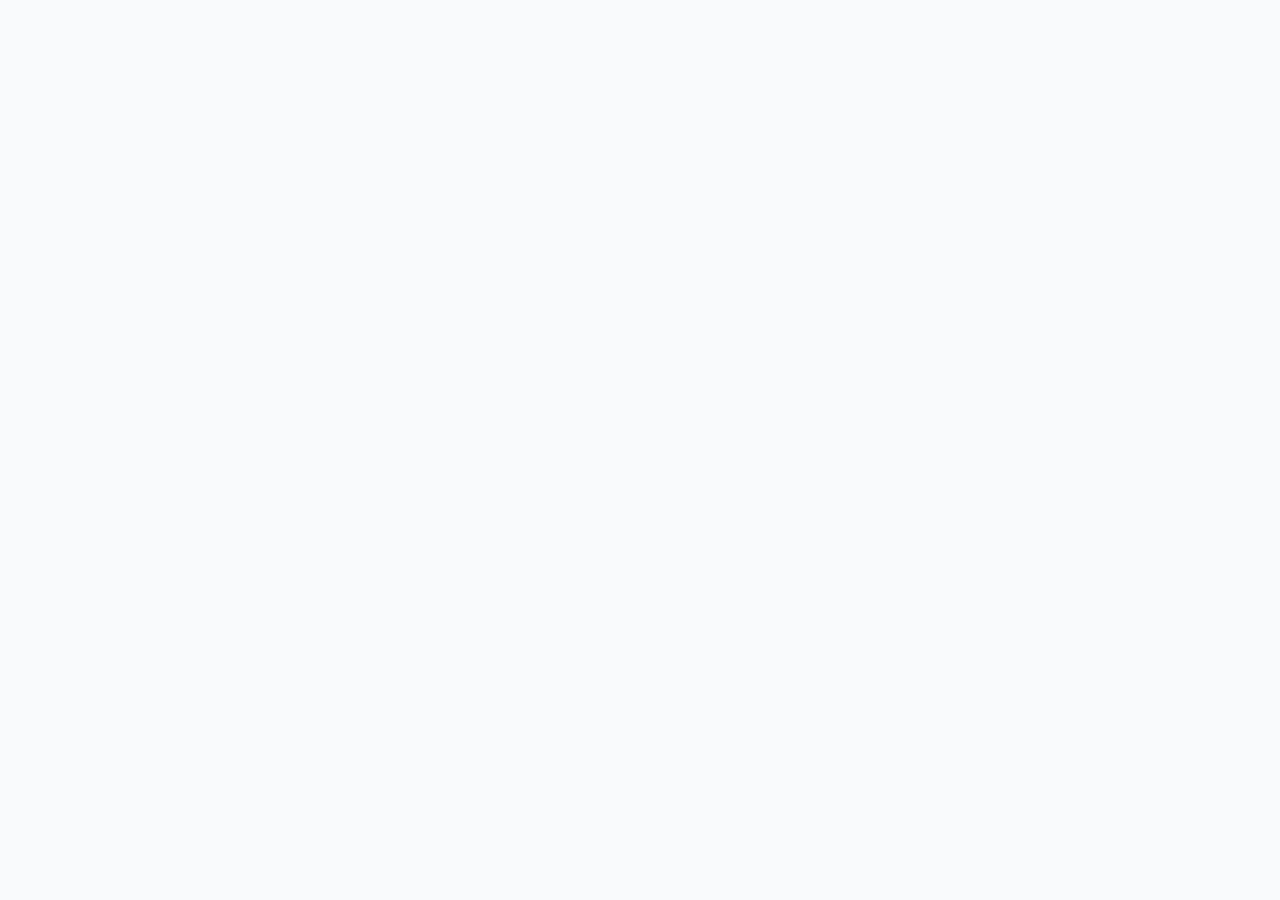
==== index.html @ 780bd322 "D" ====
<!DOCTYPE html>
<html lang="es">
<head>
  <meta charset="utf-8" />
  <meta name="viewport" content="width=device-width, initial-scale=1, maximum-scale=1, user-scalable=no, viewport-fit=cover" />
  <meta name="theme-color" content="#ffffff" />
  <meta name="apple-mobile-web-app-capable" content="yes" />
  <meta name="apple-mobile-web-app-status-bar-style" content="default" />
  <meta name="mobile-web-app-capable" content="yes" />
  <meta name="format-detection" content="telephone=no" />
  <meta name="referrer" content="no-referrer" />
  <title>Solicitud de almuerzo</title>
  <link rel="manifest" href="./manifest.webmanifest" /> 
  <link rel="icon" href="./icons/icon-192.png" type="image/png" />
  <link rel="apple-touch-icon" href="./icons/apple-touch-icon.png" />
  <link rel="stylesheet" href="./css/app.css" />
  <style>
    #update-veil {
      display: flex;
      position: fixed;
      inset: 0;
      z-index: 99999;
      background: #fff;
      flex-direction: column;
      align-items: center;
      justify-content: center;
      padding: 28px;
      text-align: center;
      opacity: 0;
      visibility: hidden;
      pointer-events: none;
    }
    html.is-updating #update-veil {
      opacity: 1;
      visibility: visible;
      pointer-events: auto;
    }
    html.is-updating, html.is-updating body { background: #fff; }
    #update-veil .login-kicker { margin: 0 0 8px; color: #dc2626; font-size: 10px; font-weight: 800; letter-spacing: 0.1em; }
    #update-veil h3 { margin: 0 0 6px; font-size: 22px; }
    #update-veil > p { margin: 0 0 20px; color: #6f6f6f; font-size: 15px; }
    #update-veil .login-bar { width: min(240px, 72vw); height: 10px; border-radius: 99px; background: #eef2ef; overflow: hidden; }
    #update-veil .login-bar > i { display: block; height: 100%; width: 0%; border-radius: 99px; background: #1f3d2a; }
    html.update-full #update-veil .login-bar > i { width: 100%; }
    #update-veil .login-pct { margin: 12px 0 0; font-size: 13px; font-weight: 800; color: #1f3d2a; }
    #update-veil .update-mark { width: 56px; height: auto; margin: 0 auto 10px; }
    html.update-done #update-veil { opacity: 0; visibility: hidden; transition: opacity 0.35s ease, visibility 0.35s ease; }
  </style>
  <script>
    try {
      var u = sessionStorage.getItem("qb_updating");
      if (u) {
        document.documentElement.classList.add("is-updating");
        if (u === "100") document.documentElement.classList.add("update-full");
      }
    } catch (e) {}
  </script>
</head>
<body>
  <div id="update-veil" aria-hidden="true">
    <img class="update-mark" src="./assets/logo-qberries.png" alt="" />
    <p class="login-kicker">Q BERRIES</p>
    <h3 id="update-title">Actualizando app</h3>
    <p id="update-sub">Un momento. Traemos la versión nueva.</p>
    <div class="login-bar"><i id="update-bar"></i></div>
    <p class="login-pct" id="update-pct">0%</p>
  </div>
  <script>
    try {
      var phrase = sessionStorage.getItem("qb_update_phrase");
      var title = document.getElementById("update-title");
      var sub = document.getElementById("update-sub");
      if (phrase === "Borrando caché") {
        if (title) title.textContent = "Borrando caché";
        if (sub) sub.textContent = "Un momento. Limpiamos este celular.";
      }
      if (sessionStorage.getItem("qb_updating") === "100") {
        var p = document.getElementById("update-pct");
        if (p) p.textContent = "100%";
      }
    } catch (e) {}
  </script>
  <div id="app"></div>
  <script>
    if (location.protocol === "file:") {
      document.getElementById("app").innerHTML =
        '<section class="lock">' +
        "<h1>Ábrela como app</h1>" +
        "<p>Ábrela desde el celular. No uses el archivo directo.</p>" +
        "</section>";
    }
  </script>
  <script type="module" src="./js/app.js"></script>
</body>
</html>
---- css/app.css ----
:root {
  --red: #e31e24;
  --red-deep: #c4161d;
  --red-soft: #ffe8ea;
  --green: #64af45;
  --green-deep: #3d8f3f;
  --green-soft: #eef7ea;
  --orange: #f39200;
  --orange-soft: #fff4e4;
  --gold: #ffd400;
  --btn: #1f3d2a;
  --btn-deep: #183124;
  --forest: #111111;
  --ink: #111111;
  --ink-soft: #6f6f6f;
  --muted: #9b9b9b;
  --paper: #f8fafc;
  --card: #ffffff;
  --line: rgba(17, 17, 17, 0.08);
  --pending: #f39200;
  --ok: #64af45;
  --shadow: 0 8px 24px rgba(17, 17, 17, 0.04);
  --radius: 24px;
  --safe-t: env(safe-area-inset-top, 0px);
  --safe-b: env(safe-area-inset-bottom, 0px);
  --safe-bottom: var(--safe-b);
  --qb-line: #eceff1;
  --app-height: 100dvh;
  --vv-offset: 0px;
  --font: "SF Pro Text", "SF Pro Display", "Segoe UI Variable", "Segoe UI", Roboto, "Helvetica Neue", system-ui, sans-serif;
  --display: "SF Pro Display", "Segoe UI Variable Display", "Segoe UI", Roboto, system-ui, sans-serif;
  --pad: clamp(18px, 5vw, 28px);
}

* { box-sizing: border-box; -webkit-tap-highlight-color: transparent; }
html, body {
  margin: 0;
  padding: 0;
  position: fixed;
  inset: 0;
  width: 100%;
  height: 100dvh;
  height: var(--app-height);
  overflow: hidden;
  overflow-anchor: none;
  overscroll-behavior: none;
  background: var(--paper);
  color: var(--ink);
  font-family: var(--font);
  font-size: 16px;
  line-height: 1.45;
  letter-spacing: -0.018em;
  -webkit-font-smoothing: antialiased;
  -moz-osx-font-smoothing: grayscale;
  text-rendering: optimizeLegibility;
  font-feature-settings: "kern" 1, "liga" 1;
  touch-action: manipulation;
}
img, svg { -webkit-user-drag: none; user-select: none; }
button, a, input, textarea, select { font: inherit; color: inherit; }
button {
  appearance: none;
  border: 0;
  background: none;
  padding: 0;
  margin: 0;
  cursor: pointer;
  -webkit-user-select: none;
  user-select: none;
  touch-action: manipulation;
}
button svg, button img { pointer-events: none; }
button:active:not(:disabled) { opacity: 0.86; }
button:disabled,
.btn:disabled {
  opacity: 0.4;
  pointer-events: none;
  cursor: default;
}
input, textarea {
  width: 100%;
  border: 0;
  background: #f3f5f3;
  box-shadow: inset 0 0 0 1px var(--line);
  border-radius: 14px;
  padding: 14px 16px;
  outline: none;
  min-height: 52px;
  font-size: 16px;
  color: var(--forest);
}
textarea { min-height: 88px; resize: none; }
input:focus, textarea:focus { box-shadow: inset 0 0 0 1.5px var(--green); background: var(--green-soft); }
.field.ok input, .field.ok textarea { background: var(--green-soft); box-shadow: inset 0 0 0 1.5px var(--green); }
.field.bad input, .field.bad textarea { background: var(--red-soft); box-shadow: inset 0 0 0 1.5px var(--red); }
.field.bad .hint { display: block; }
.hint {
  display: none;
  margin-top: 6px;
  color: var(--red);
  font-size: 12px;
  font-weight: 700;
}

#app { height: 100%; display: flex; flex-direction: column; }
.shell { flex: 1; min-height: 0; display: flex; flex-direction: column; }
.scroll {
  flex: 1;
  min-height: 0;
  position: relative;
  overflow-x: hidden;
  overflow-y: auto;
  overscroll-behavior: none;
  overflow-anchor: none;
  -webkit-overflow-scrolling: touch;
  padding: 16px var(--pad) 20px;
}
.footer {
  flex: 0 0 auto;
  padding: 0;
  background: transparent;
  border-top: 0;
}
.form-actions,
.footer-actions {
  position: relative;
  left: auto;
  right: auto;
  bottom: auto;
  width: 100%;
  flex-shrink: 0;
  margin-top: auto;
  padding: 12px 14px calc(14px + var(--safe-bottom));
  background: #fff;
  border-top: 1px solid var(--qb-line);
  box-shadow: 0 -6px 20px rgba(31, 61, 42, 0.08);
  display: grid;
  grid-template-columns: 1fr 1.35fr;
  gap: 8px;
}
.form-actions.solo,
.footer-actions.solo {
  grid-template-columns: 1fr;
}
.form-actions .btn,
.footer-actions .btn {
  display: inline-flex;
  align-items: center;
  justify-content: center;
  width: 100%;
  min-width: 0;
  max-width: none;
  margin: 0;
  border-radius: 12px;
  min-height: 48px;
  padding: 0 14px;
  box-shadow: none;
}
.btn-ghost,
.footer-actions .btn.ghost {
  background: #fff;
  color: #111827;
  box-shadow: inset 0 0 0 1px #d1d5db;
}
.btn-primary,
.footer-actions .btn.leaf {
  background: var(--btn);
  color: #fff;
  box-shadow: none;
}
.section-card {
  background: #fff;
  border-radius: 18px;
  padding: 18px 18px 16px;
  margin-bottom: 14px;
  border: 1px solid #e0e0e0;
  box-shadow: 0 8px 28px rgba(15, 23, 42, 0.06);
}
.section-head {
  display: flex;
  align-items: stretch;
  gap: 12px;
  margin-bottom: 14px;
}
.section-bar {
  flex: 0 0 4px;
  width: 4px;
  min-height: 36px;
  border-radius: 99px;
  background: #f39200;
}
.section-head h2 {
  margin: 0;
  font-family: var(--display);
  font-size: 13px;
  font-weight: 800;
  letter-spacing: 0.06em;
  text-transform: uppercase;
  color: #1f2937;
}
.section-head p {
  margin: 4px 0 0;
  font-size: 13px;
  font-weight: 400;
  line-height: 1.35;
  color: #9ca3af;
}
.scan-head {
  display: flex;
  align-items: flex-start;
  justify-content: space-between;
  gap: 10px;
  margin-bottom: 14px;
}
.scan-head .section-head { margin: 0; flex: 1; min-width: 0; }
.user-add {
  width: 40px;
  height: 40px;
  flex: 0 0 auto;
  margin-top: 2px;
  border-radius: 12px;
  background: #fff;
  color: #1f3d2a;
  box-shadow: inset 0 0 0 1px #e5e7eb;
  display: grid;
  place-items: center;
}
.emerg-dock {
  position: fixed;
  right: max(16px, env(safe-area-inset-right, 0px));
  bottom: calc(18px + var(--safe-b));
  z-index: 40;
  display: flex;
  flex-direction: row;
  align-items: flex-end;
  gap: 8px;
}
.emerg-fab {
  position: static;
  right: auto;
  bottom: auto;
  z-index: auto;
  width: auto;
  height: auto;
  min-height: 50px;
  margin: 0;
  padding: 6px 8px 5px;
  border-radius: 14px;
  background: var(--red);
  color: #fff;
  box-shadow: 0 6px 16px rgba(227, 30, 36, 0.38);
  display: grid;
  place-items: center;
  gap: 2px;
}
.emerg-fab svg {
  width: 18px;
  height: 18px;
  stroke-width: 2.4;
}
.emerg-fab b {
  font-size: 11px;
  font-weight: 800;
  letter-spacing: 0;
  text-transform: none;
  line-height: 1;
  white-space: nowrap;
}
.emerg-fab.on {
  background: var(--red-deep);
  box-shadow: 0 0 0 4px var(--red-soft), 0 8px 22px rgba(227, 30, 36, 0.5);
}
body.modal-open .emerg-dock,
body.modal-open .emerg-fab {
  pointer-events: none;
}
.access-tag {
  display: inline-flex;
  align-items: center;
  margin: 0 0 12px;
  padding: 5px 10px;
  border-radius: 99px;
  font-size: 11px;
  font-weight: 800;
  letter-spacing: 0.04em;
  text-transform: uppercase;
}
.access-tag.green {
  background: var(--green-soft);
  color: var(--green-deep);
}
.access-tag.red {
  background: var(--red-soft);
  color: var(--red);
}
.scan-panel .section-bar { background: var(--green); }
.scan-panel.is-emerg .section-bar { background: var(--red); }
.scan-panel .finder-sq::before,
.scan-panel .finder-sq::after {
  border-color: var(--green);
}
.scan-panel.is-emerg .finder-sq::before,
.scan-panel.is-emerg .finder-sq::after {
  border-color: var(--red);
}
.count-card {
  display: grid;
  grid-template-columns: 1fr auto;
  align-items: center;
  gap: 12px;
  padding: 12px 12px 12px 16px;
}
.count-card .section-head { margin: 0; min-width: 0; }
.count-card .section-head p { color: #64748b; }
.count-live {
  display: grid;
  justify-items: center;
  align-content: center;
  flex: 0 0 auto;
  min-width: 86px;
  padding: 10px 16px 8px;
  border-radius: 14px;
  background: #f4f7f5;
  box-shadow: inset 0 0 0 1px #dce6df;
}
.count-live b {
  font-family: var(--display);
  font-size: 28px;
  font-weight: 650;
  letter-spacing: -0.04em;
  line-height: 1;
  font-variant-numeric: tabular-nums;
  color: #3e7044;
}
.count-live span {
  margin-top: 3px;
  font-size: 10px;
  font-weight: 750;
  letter-spacing: 0.08em;
  text-transform: uppercase;
  color: #6b7c72;
}
.summary-lote {
  margin: 0 0 8px;
  font-family: var(--display);
  font-size: 22px;
  font-weight: 700;
  letter-spacing: -0.03em;
  color: #0f172a;
}
.lote-pills {
  display: grid;
  grid-template-columns: repeat(2, 1fr);
  gap: 4px;
  margin: 16px 0 0;
  padding: 4px;
  background: #f1f5f9;
  border-radius: 14px;
}
.lote-pills.comedor-pills {
  grid-template-columns: repeat(2, 1fr);
}
.lote-pills button.extra {
  color: var(--red);
}
.lote-pills button.extra.on {
  background: var(--red);
  color: #fff;
}
.section-card .lote-pills { margin-top: 0; }
.extra-btn {
  width: 100%;
  min-height: 42px;
  margin: 0 0 12px;
  border-radius: 12px;
  background: #fff;
  color: var(--red);
  font-size: 15px;
  font-weight: 800;
  letter-spacing: 0.04em;
  box-shadow: inset 0 0 0 1.5px var(--red);
}
.extra-btn.on {
  background: var(--red);
  color: #fff;
  box-shadow: none;
}
.extra-note {
  margin: 0 0 12px;
  font-size: 13px;
  font-weight: 650;
  line-height: 1.35;
  color: var(--red);
}
.shell.is-locked .user-add,
.shell.is-locked .mesa,
.shell.is-locked .count-card {
  pointer-events: none;
  opacity: 0.42;
}
.lote-pills button {
  min-height: 44px;
  padding: 0 8px;
  border-radius: 11px;
  background: transparent;
  box-shadow: none;
  font-size: 13px;
  font-weight: 650;
  color: #64748b;
}
.lote-pills button.on {
  background: #fff;
  color: #0f172a;
  box-shadow: 0 1px 3px rgba(15, 23, 42, 0.1);
}
.pager {
  display: flex;
  align-items: center;
  justify-content: center;
  gap: 16px;
  margin: 8px 0 4px;
}
.pager button {
  width: 40px;
  height: 40px;
  border-radius: 12px;
  background: #fff;
  box-shadow: inset 0 0 0 1px #e5e7eb;
  font-size: 20px;
  line-height: 1;
}
.pager span {
  font-size: 13px;
  font-weight: 650;
  color: #64748b;
}
.summary-box {
  background: #fff;
  border-radius: 28px;
  padding: 28px 22px 22px;
  margin-bottom: 16px;
  box-shadow: 0 16px 40px rgba(15, 23, 42, 0.06);
  text-align: center;
}
.summary-box h2 {
  margin: 0;
  font-family: var(--display);
  font-size: clamp(28px, 8vw, 36px);
  font-weight: 650;
  letter-spacing: -0.04em;
  color: #0f172a;
}
.summary-box > p:not(.block-kicker) {
  margin: 8px 0 0;
  color: #64748b;
  font-size: 14px;
  font-weight: 500;
}
.summary-box .stats { margin-top: 18px; }

.tabs {
  display: grid;
  grid-template-columns: repeat(4, 1fr);
  gap: 4px;
  background: #fff;
  border-radius: 32px;
  padding: 8px;
  box-shadow: 0 16px 40px rgba(34, 34, 34, 0.08);
}
.tab {
  position: relative;
  min-height: 52px;
  border-radius: 22px;
  color: var(--muted);
  display: flex;
  flex-direction: column;
  align-items: center;
  justify-content: center;
  gap: 2px;
  font-size: 11px;
  font-weight: 750;
}
.tab .ic { font-size: 17px; line-height: 1; }
.tab.on { background: var(--red); color: #fff; }
.tab:hover { color: var(--red); }
.tab.on:hover { color: #fff; }
.tab .badge {
  position: absolute;
  top: 6px;
  right: 18%;
  min-width: 16px;
  height: 16px;
  padding: 0 4px;
  border-radius: 99px;
  background: var(--red);
  color: #fff;
  font-size: 10px;
  line-height: 16px;
}

.appbar {
  flex: 0 0 auto;
  margin: 0;
  padding: calc(10px + var(--safe-t)) 16px 10px;
  background: #fff;
  border-bottom: 1px solid #eef0f3;
}
.appbar-row {
  display: flex;
  align-items: center;
  gap: 12px;
}
.appbar-lead {
  display: grid;
  place-items: center;
  flex: 0 0 auto;
}
.brand-mark {
  width: 40px;
  height: 40px;
  border-radius: 12px;
  background: #fff;
  box-shadow: inset 0 0 0 1px #e5e7eb;
  display: grid;
  place-items: center;
  overflow: hidden;
}
.brand-mark img { width: 30px; height: auto; display: block; pointer-events: none; }
.back {
  width: 40px;
  height: 40px;
  border-radius: 12px;
  background: #fff;
  color: #111827;
  display: grid;
  place-items: center;
  box-shadow: inset 0 0 0 1px #e5e7eb;
}
.back span { font-size: 20px; line-height: 1; margin-top: -1px; }
.appbar-titles {
  flex: 1;
  min-width: 0;
  text-align: left;
}
.brand-kicker {
  display: block;
  color: #dc2626;
  font-size: 10px;
  font-weight: 800;
  letter-spacing: 0.08em;
}
.appbar-titles h1 {
  margin: 2px 0 0;
  font-family: var(--display);
  font-size: 18px;
  font-weight: 700;
  letter-spacing: -0.03em;
  line-height: 1.2;
  color: #111827;
}
.appbar-titles p {
  margin: 2px 0 0;
  color: #6b7280;
  font-size: 12px;
  font-weight: 500;
}
.appbar-status {
  display: flex;
  flex-direction: column;
  align-items: stretch;
  justify-content: flex-start;
  gap: 6px;
  width: 96px;
  flex: 0 0 96px;
}
.pill {
  display: inline-flex;
  align-items: center;
  justify-content: center;
  gap: 6px;
  width: 100%;
  min-height: 26px;
  padding: 0 8px;
  border-radius: 999px;
  font-size: 11px;
  font-weight: 650;
  letter-spacing: 0.01em;
  white-space: nowrap;
  box-sizing: border-box;
}
.pill i {
  width: 7px;
  height: 7px;
  border-radius: 50%;
  background: currentColor;
  flex: 0 0 auto;
}
.pill i.up {
  width: 0;
  height: 0;
  border-radius: 0;
  background: none;
  border-left: 3.5px solid transparent;
  border-right: 3.5px solid transparent;
  border-bottom: 5px solid currentColor;
}
.pill.pend {
  background: #f8fafc;
  color: #374151;
  box-shadow: inset 0 0 0 1px #e5e7eb;
  cursor: pointer;
}
.pill.live {
  background: #ecfdf5;
  color: #047857;
  box-shadow: inset 0 0 0 1px #a7f3d0;
}
.pill.off {
  background: #fff7ed;
  color: #c2410c;
  box-shadow: inset 0 0 0 1px #fed7aa;
}
.appbar-progress {
  height: 2px;
  margin: 8px 0 0;
  background: #eef0f3;
  border-radius: 99px;
  overflow: hidden;
}
.appbar-progress i {
  display: block;
  height: 100%;
  background: linear-gradient(90deg, var(--orange), var(--red));
  border-radius: 99px;
}
.block-body { width: 100%; min-width: 0; }
.hero-chips {
  display: flex;
  flex-wrap: wrap;
  justify-content: center;
  gap: 8px;
  margin-top: 16px;
}
.hero-chips span, .hero-chips button {
  min-height: 34px;
  padding: 0 14px;
  border-radius: 999px;
  background: #fff;
  box-shadow: var(--shadow);
  font-size: 12px;
  font-weight: 750;
  color: var(--ink);
  display: inline-flex;
  align-items: center;
}
.hero-chips .on, .hero-chips span.on {
  background: var(--red);
  color: #fff;
  box-shadow: 0 8px 16px rgba(227, 30, 36, 0.2);
}
.block-hero {
  padding: 22px 18px 20px;
  border-radius: 20px;
  margin-bottom: 16px;
}
.block-kicker {
  margin: 0 0 10px;
  font-size: 11px;
  font-weight: 700;
  letter-spacing: 0.18em;
  text-transform: uppercase;
  color: var(--red);
}
.block-hero .block-body h2 {
  font-size: clamp(28px, 8vw, 36px);
  font-weight: 650;
  letter-spacing: -0.04em;
  text-transform: none;
  line-height: 1.12;
  color: #0f172a;
}
.block-hero .block-body > p:not(.block-kicker) {
  margin-top: 14px;
  max-width: 32ch;
  font-size: 16px;
  font-weight: 500;
  line-height: 1.5;
  color: #64748b;
}
.block-hero .hero-chips {
  margin-top: 24px;
  gap: 10px;
}
.block-hero .hero-chips span,
.block-hero .hero-chips button {
  min-height: 44px;
  padding: 0 18px;
  font-size: 13px;
  font-weight: 650;
  letter-spacing: 0.01em;
  box-shadow: inset 0 0 0 1px #e5e7eb;
}
.block-hero .hero-chips .on,
.block-hero .hero-chips span.on {
  box-shadow: 0 10px 20px rgba(227, 30, 36, 0.22);
}
.count-hero {
  margin: 20px 0 4px;
}
.count-hero b {
  display: block;
  font-family: var(--display);
  font-size: clamp(56px, 16vw, 76px);
  font-weight: 650;
  letter-spacing: -0.055em;
  line-height: 0.92;
  color: #0f172a;
}
.count-hero span {
  display: block;
  margin-top: 10px;
  font-size: 12px;
  font-weight: 700;
  letter-spacing: 0.14em;
  text-transform: uppercase;
  color: #64748b;
}
.chip {
  display: inline-flex;
  align-items: center;
  min-height: 34px;
  padding: 0 12px;
  border-radius: 999px;
  background: #fff;
  box-shadow: var(--shadow);
  font-size: 12px;
  font-weight: 750;
}
.chip.live { color: var(--green-deep); }
.chip.warn { color: #b86a00; }

.speakbar {
  display: none;
}
.speakbar.on {
  display: none;
}
.wave { width: 26px; height: 16px; display: flex; align-items: flex-end; gap: 3px; }
.wave i { display: block; width: 3px; height: 10px; background: #fff; border-radius: 2px; }

.hello {
  margin: 0 0 8px;
  font-family: var(--display);
  font-size: 28px;
  font-weight: 640;
  letter-spacing: -0.042em;
  line-height: 1.08;
  color: var(--ink);
}
.hello span { color: var(--red); }
.sub { margin: 0 0 20px; color: var(--ink-soft); font-size: 15px; }

.cta {
  width: min(220px, 72%);
  min-height: 52px;
  border-radius: 999px;
  background: var(--btn);
  color: #fff;
  font-weight: 800;
  font-size: 16px;
  display: inline-flex;
  align-items: center;
  justify-content: center;
  gap: 10px;
  box-shadow: 0 8px 18px rgba(31, 61, 42, 0.2);
  margin: 18px auto 8px;
}
.install-cta {
  display: inline-flex;
  align-items: center;
  justify-content: center;
  gap: 10px;
  width: min(260px, 86%);
  min-height: 48px;
  margin: 10px auto 0;
  border-radius: 999px;
  background: #fff;
  color: #1f3d2a;
  font-weight: 800;
  font-size: 15px;
  box-shadow: inset 0 0 0 1.5px #1f3d2a;
}
.install-cta img {
  width: 28px;
  height: 28px;
  border-radius: 8px;
  object-fit: cover;
}
.install-ico {
  width: 64px;
  height: 64px;
  border-radius: 16px;
  object-fit: cover;
  margin: 0 auto 12px;
  display: block;
}
.cta .fork { width: 34px; height: 34px; background: rgba(255, 255, 255, 0.16); color: #fff; }
.cta-note { text-align: center; color: var(--muted); font-size: 13px; font-weight: 650; margin: -8px 0 18px; }

.fork {
  display: inline-flex;
  align-items: center;
  justify-content: center;
  width: 40px;
  height: 40px;
  border-radius: 50%;
  background: #fff3e8;
  color: var(--orange);
  flex: 0 0 auto;
}

.mesa-head {
  display: flex;
  align-items: center;
  gap: 8px;
  margin: 8px 0 12px;
  font-size: 14px;
  color: var(--ink-soft);
  font-weight: 750;
}
.mesa-head .fork { width: 30px; height: 30px; }
.scan-live {
  margin: 0;
  min-height: 20px;
  text-align: center;
  font-size: 13px;
  font-weight: 600;
  color: var(--ink-soft);
}
.scan-live.bad { color: var(--red); }
.scan-toast {
  position: fixed;
  left: 50%;
  bottom: calc(92px + var(--safe-b));
  transform: translateX(-50%);
  z-index: 90;
  max-width: min(92vw, 340px);
  padding: 10px 14px;
  border-radius: 14px;
  background: rgba(17, 17, 17, 0.92);
  color: #fff;
  font-size: 13px;
  font-weight: 700;
  text-align: center;
  line-height: 1.3;
  box-shadow: 0 10px 28px rgba(0, 0, 0, 0.22);
  pointer-events: none;
  opacity: 0;
  transition: opacity 0.18s ease;
}
.scan-toast.on { opacity: 1; }
.hit-card[hidden] { display: none !important; }
.hit-card {
  background: #fff;
  border-radius: 16px;
  padding: 12px 14px 14px;
  margin: 0 0 14px;
  text-align: left;
  outline: 1px solid #eef0f3;
  box-shadow: 0 10px 28px rgba(15, 23, 42, 0.04);
}
.hit-top {
  display: flex;
  align-items: center;
  justify-content: space-between;
  gap: 10px;
  margin-bottom: 8px;
}
.hit-label {
  font-size: 10px;
  font-weight: 800;
  letter-spacing: 0.14em;
  text-transform: uppercase;
  color: #94a3b8;
}
.hit-state {
  display: inline-flex;
  align-items: center;
  min-height: 22px;
  padding: 0 9px;
  border-radius: 999px;
  font-size: 11px;
  font-weight: 650;
  background: #f8fafc;
  color: #475569;
  box-shadow: inset 0 0 0 1px #e2e8f0;
}
.hit-card.ok { outline-color: #bbf7d0; background: #f8fff9; }
.hit-card.ok .hit-state {
  background: #f0fdf4;
  color: #166534;
  box-shadow: inset 0 0 0 1px #86efac;
}
.hit-card.bad { outline-color: #fecaca; background: #fff8f8; }
.hit-card.bad .hit-state {
  background: #fef2f2;
  color: #991b1b;
  box-shadow: inset 0 0 0 1px #fecaca;
}
.hit-dni {
  margin: 0;
  font-size: 12px;
  font-weight: 650;
  letter-spacing: 0.04em;
  color: #64748b;
}
.hit-name {
  margin: 4px 0 0;
  font-family: var(--display);
  font-size: 16px;
  font-weight: 700;
  letter-spacing: -0.03em;
  line-height: 1.25;
  color: #0f172a;
}
.hit-cargo {
  margin: 4px 0 0;
  font-size: 12px;
  font-weight: 500;
  letter-spacing: 0;
  text-transform: none;
  color: #64748b;
}
.hit-note {
  margin: 8px 0 0;
  min-height: 18px;
  font-size: 12px;
  font-weight: 500;
  color: #64748b;
}
.hit-card.bad .hit-note { color: #b91c1c; }
.person-row {
  display: flex;
  flex-direction: column;
  align-items: stretch;
  gap: 0;
  width: 100%;
  text-align: left;
  background: #fff;
  border: 1px solid #e5e7eb;
  border-radius: 12px;
  padding: 0;
  margin-bottom: 8px;
  box-shadow: none;
  overflow: hidden;
}
.person-top {
  display: flex;
  align-items: center;
  gap: 12px;
  padding: 12px 12px 10px;
}
.person-row .fork {
  width: 32px;
  height: 32px;
  border-radius: 8px;
  background: #fff4e4;
  color: #e07a00;
}
.avatar {
  width: 52px;
  height: 52px;
  border-radius: 50%;
  object-fit: cover;
  object-position: center 18%;
  background: #f6f1e8;
  border: 1px solid #e7e2d8;
  flex: 0 0 auto;
  display: block;
  overflow: hidden;
}
.avatar.sm { width: 40px; height: 40px; }
.avatar.lg { width: 64px; height: 64px; }
.avatar.ph {
  background:
    radial-gradient(circle at 50% 38%, #e7e2d8 0 9px, transparent 10px),
    radial-gradient(circle at 50% 78%, #e7e2d8 0 16px, transparent 17px),
    #f6f1e8;
}
.hit-person {
  display: flex;
  align-items: center;
  gap: 12px;
}
.hit-person > div { min-width: 0; flex: 1; }
.sexo-pick {
  display: grid;
  grid-template-columns: 1fr 1fr;
  gap: 8px;
}
.sexo-opt {
  display: flex;
  flex-direction: column;
  align-items: center;
  gap: 4px;
  padding: 8px 8px 10px;
  border-radius: 14px;
  background: #fff;
  color: #374151;
  box-shadow: inset 0 0 0 1px #e5e7eb;
}
.sexo-opt img {
  width: 72px;
  height: 72px;
  object-fit: cover;
  object-position: center 18%;
  border-radius: 50%;
  background: #f6f1e8;
}
.sexo-opt span {
  font-size: 13px;
  font-weight: 700;
}
.sexo-opt.on {
  background: #f3f7f4;
  color: #1f3d2a;
  box-shadow: inset 0 0 0 1.5px #1f3d2a;
}
.field.bad .sexo-pick { box-shadow: none; }
.field.bad .sexo-opt:not(.on) { box-shadow: inset 0 0 0 1.5px var(--red); }
.person-top > div { flex: 1; min-width: 0; }
.person-top b {
  display: block;
  font-size: 14px;
  font-weight: 700;
  line-height: 1.25;
  letter-spacing: 0.01em;
  color: #111827;
}
.person-name { margin-top: 0; font-weight: 600; color: #374151; }
.person-row .meta {
  color: #6b7280;
  font-size: 12px;
  font-weight: 500;
  margin-top: 2px;
  letter-spacing: 0.02em;
}
.menu-box { display: block; }
.menu-line {
  display: flex;
  align-items: center;
  gap: 10px;
  width: 100%;
  min-height: 44px;
  margin: 0;
  padding: 8px 12px;
  border-radius: 0;
  border-top: 1px solid #eef0f2;
  background: #fafafa;
  box-shadow: none;
}
.menu-ico {
  width: 28px;
  height: 28px;
  border-radius: 6px;
  background: #fff;
  color: #1f3d2a;
  border: 1px solid #e5e7eb;
  display: grid;
  place-items: center;
  flex: 0 0 auto;
}
.menu-line > span:nth-child(2) {
  flex: 1;
  font-size: 13px;
  font-weight: 600;
  letter-spacing: 0.04em;
  text-transform: uppercase;
  color: #4b5563;
}
.menu-step {
  display: flex;
  align-items: center;
  gap: 0;
  flex: 0 0 auto;
  border: 1px solid #e5e7eb;
  border-radius: 8px;
  background: #fff;
  overflow: hidden;
}
.menu-step b {
  min-width: 32px;
  text-align: center;
  font-size: 14px;
  font-weight: 700;
  color: #111827;
}
.menu-step button {
  width: 32px;
  height: 32px;
  border-radius: 0;
  background: #fff;
  color: #1f3d2a;
  font-size: 18px;
  font-weight: 500;
  line-height: 1;
  box-shadow: none;
}
.menu-step button.plus {
  background: #1f3d2a;
  color: #fff;
}
.menu-step button:disabled { opacity: 0.35; }
.person-row .row-del {
  display: grid;
  place-items: center;
  width: 32px;
  height: 32px;
  padding: 0;
  border-radius: 8px;
  background: #fff;
  color: #6b7280;
  box-shadow: inset 0 0 0 1px #e5e7eb;
  flex: 0 0 auto;
}
.person-row .st {
  margin-left: auto;
  font-size: 11px;
  font-weight: 650;
  letter-spacing: 0.02em;
  padding: 4px 8px;
  border-radius: 6px;
  flex: 0 0 auto;
}
.person-row .st.ok { background: #f3f7f4; color: #1f3d2a; }
.person-row .st.wait { background: #f7f5f0; color: #6b5b3e; }
.person-row .st.now { background: #f8f4f4; color: #7f1d1d; }
.row-del svg { display: block; pointer-events: none; }
.st {
  margin-left: auto;
  font-size: 11px;
  font-weight: 800;
  padding: 6px 10px;
  border-radius: 99px;
  flex: 0 0 auto;
}
.st.ok { background: #e8f7ea; color: var(--green-deep); }
.st.wait { background: #fff4dc; color: #9a6200; }
.st.now { background: #ffe8ea; color: var(--red); }
.empty-mesa {
  text-align: center;
  padding: 28px 16px;
  color: var(--muted);
  background: #fff;
  border-radius: 24px;
  box-shadow: var(--shadow);
}
.empty-mesa .fork { margin: 0 auto 10px; }
.mesa-find { display: block; margin: 0 0 10px; }
.mesa-find .dni-search { margin: 0; }

.stats { display: grid; grid-template-columns: 1fr 1fr; gap: 10px; margin-bottom: 14px; }
.stat {
  background: #fff;
  border-radius: var(--radius);
  padding: 16px;
  box-shadow: var(--shadow);
}
.stat:hover { box-shadow: 0 12px 30px rgba(17, 17, 17, 0.09); }
.stat em {
  font-style: normal;
  font-size: 11px;
  font-weight: 800;
  letter-spacing: 0.06em;
  text-transform: uppercase;
  color: var(--muted);
}
.stat b { display: block; margin-top: 6px; font-size: 28px; letter-spacing: -0.04em; line-height: 1; }

.grid-actions { display: grid; grid-template-columns: 1fr; gap: 10px; }
.card {
  text-align: left;
  background: #fff;
  border-radius: var(--radius);
  padding: 18px;
  box-shadow: var(--shadow);
  width: 100%;
}
.card:hover { box-shadow: 0 12px 30px rgba(17, 17, 17, 0.09); }
.card h3 { margin: 0 0 4px; font-size: 17px; letter-spacing: -0.02em; }
.card p { margin: 0; color: var(--ink-soft); font-size: 14px; }

.btn {
  display: block;
  min-height: 50px;
  width: min(230px, 76%);
  max-width: 230px;
  margin-left: auto;
  margin-right: auto;
  border-radius: 999px;
  padding: 0 22px;
  font-family: var(--display);
  font-weight: 650;
  background: var(--btn);
  color: #fff;
  box-shadow: 0 8px 18px rgba(31, 61, 42, 0.2);
}
.btn.ghost {
  background: #fff;
  color: var(--ink);
  box-shadow: inset 0 0 0 1.5px #d1d5db;
}
.btn.leaf { background: var(--btn); color: #fff; box-shadow: 0 8px 18px rgba(31, 61, 42, 0.2); }
@media (hover: hover) and (pointer: fine) {
  .btn:hover { background: var(--btn-deep); }
  .btn.ghost:hover { color: var(--ink); background: #f8fafc; }
  .cta:hover { background: var(--btn-deep); }
  .btn.cam:hover { background: var(--btn-deep); }
  .btn.stop:hover { background: #e7ece7; color: #111827; }
  .row-del:hover { background: #fee2e2; color: #b91c1c; }
}
.cam-actions {
  display: flex;
  flex-direction: column;
  align-items: stretch;
  gap: 16px;
  width: min(100%, 280px);
  margin: 0 auto 8px;
  padding: 0;
  background: transparent;
  border: 0;
  box-shadow: none;
}
.btn.cam,
.btn.stop {
  width: 100%;
  max-width: none;
  min-height: 50px;
  margin: 0;
  border-radius: 999px;
  display: inline-flex;
  align-items: center;
  justify-content: center;
  gap: 8px;
  font-size: 15px;
  font-weight: 650;
  letter-spacing: -0.01em;
}
.btn.cam {
  background: var(--btn);
  color: #fff;
  box-shadow: 0 4px 10px rgba(31, 61, 42, 0.16);
}
.btn.stop {
  background: #f1f4f1;
  color: #111827;
  box-shadow: 0 1px 4px rgba(15, 23, 42, 0.06);
}
.qr-ic { flex: 0 0 auto; display: block; }
.row2 { display: grid; grid-template-columns: 1fr 1fr; gap: 8px; }

.person {
  background: #fff;
  border-radius: 28px;
  padding: 20px 18px;
  margin-bottom: 16px;
  box-shadow: var(--shadow);
}
.person .ln { font-family: var(--display); font-size: 30px; font-weight: 640; letter-spacing: -0.042em; line-height: 0.95; color: var(--ink); }
.person .fn { margin-top: 6px; font-weight: 750; }
.person .meta { margin-top: 6px; color: var(--muted); font-size: 13px; font-weight: 650; }

.cat {
  display: flex;
  align-items: center;
  gap: 8px;
  margin: 18px 0 10px;
  font-size: 12px;
  font-weight: 800;
  letter-spacing: 0.08em;
  text-transform: uppercase;
  color: var(--forest);
}
.cat::before {
  content: "";
  width: 3px;
  height: 14px;
  border-radius: 2px;
  background: var(--orange);
  flex: 0 0 auto;
}
.dish {
  display: flex;
  align-items: center;
  gap: 12px;
  background: #fff;
  border-radius: 22px;
  padding: 14px;
  margin-bottom: 10px;
  box-shadow: var(--shadow);
}
.dish.on { background: var(--green-soft); box-shadow: inset 0 0 0 1.5px var(--green); }
.dish:hover { box-shadow: 0 12px 30px rgba(27, 48, 34, 0.08); }
.dish .info { flex: 1; min-width: 0; }
.dish .info b { display: block; }
.dish .info span { color: var(--muted); font-size: 12px; }
.step { display: flex; align-items: center; gap: 6px; flex: 0 0 auto; }
.step button {
  width: 36px;
  height: 36px;
  border-radius: 50%;
  background: var(--btn);
  color: #fff;
  font-size: 20px;
  font-weight: 700;
}
.step button:hover { opacity: 0.88; }
.step em { font-style: normal; min-width: 22px; text-align: center; font-weight: 800; }

.ticket {
  background: #fff;
  border-radius: 24px;
  padding: 18px;
  box-shadow: var(--shadow);
}
.ticket h4 { margin: 0 0 10px; font-size: 18px; }
.ticket li {
  display: flex;
  justify-content: space-between;
  gap: 10px;
  padding: 8px 0;
  border-bottom: 1px dashed var(--line);
  list-style: none;
}
.ticket ul { margin: 0; padding: 0; }

.analyzed {
  margin: 14px 0;
  padding: 16px;
  border-radius: 18px;
  background: linear-gradient(120deg, var(--forest), var(--green) 58%, var(--orange));
  color: #fff;
  overflow: hidden;
}
.analyzed label {
  display: block;
  font-size: 11px;
  letter-spacing: 0.16em;
  text-transform: uppercase;
  font-weight: 800;
  margin-bottom: 8px;
}
.spark { width: 100%; height: 44px; display: block; }
.spark path { fill: none; stroke: #fff; stroke-width: 2.4; stroke-linecap: round; }

.welcome, .lock {
  position: relative;
  height: 100%;
  overflow: hidden;
  background: #fbfcfb;
  color: var(--ink);
  display: flex;
  flex-direction: column;
  align-items: stretch;
  padding: 0;
}
.welcome-hero {
  position: relative;
  z-index: 1;
  flex: 1 1 auto;
  min-height: 0;
  width: 100%;
  display: flex;
  align-items: flex-end;
  justify-content: center;
  padding: calc(12px + var(--safe-t)) 12px 0;
}
.welcome-hero::before {
  content: "";
  position: absolute;
  left: 50%;
  top: 44%;
  z-index: 0;
  width: min(100vw, 420px);
  height: min(82vw, 360px);
  transform: translate(-50%, -52%);
  border-radius: 50%;
  background:
    radial-gradient(ellipse 42% 40% at 50% 46%, rgba(255, 255, 255, 0.55) 0%, transparent 70%),
    radial-gradient(ellipse 58% 52% at 20% 26%, rgba(62, 112, 68, 0.34) 0%, transparent 72%),
    radial-gradient(ellipse 52% 48% at 82% 78%, rgba(227, 30, 36, 0.24) 0%, transparent 70%);
  filter: blur(20px);
  pointer-events: none;
}
.welcome-frame {
  position: relative;
  z-index: 1;
  margin: 0;
  height: 100%;
  max-height: 100%;
  max-width: min(75%, 270px);
  display: flex;
  align-items: flex-end;
  justify-content: center;
  padding: 0;
  background: transparent;
  box-shadow: none;
}
.welcome-frame > img,
.welcome-hero img {
  display: block;
  height: 100%;
  width: auto;
  max-width: 100%;
  object-fit: contain;
  object-position: bottom center;
}
.welcome-sheet {
  position: relative;
  z-index: 2;
  flex: 0 0 auto;
  background: #fff;
  border-radius: 40px 40px 0 0;
  padding: 28px 28px calc(22px + var(--safe-b));
  text-align: center;
  box-shadow: 0 -12px 40px rgba(34, 34, 34, 0.06);
}
.welcome-sheet h1, .lock h1 {
  margin: 0;
  font-family: var(--display);
  font-size: clamp(26px, 8.2vw, 32px);
  letter-spacing: -0.048em;
  line-height: 1.06;
  font-weight: 640;
  white-space: nowrap;
}
.welcome-sheet h1 span { color: var(--red); }
.welcome-sheet p, .lock p {
  margin: 10px auto 0;
  max-width: 26ch;
  color: var(--ink-soft);
  font-size: 15px;
  font-weight: 500;
}
.dots {
  display: flex;
  justify-content: center;
  gap: 6px;
  margin: 16px 0 4px;
}
.dots i {
  width: 7px;
  height: 7px;
  border-radius: 50%;
  background: #eadfd4;
}
.dots i.on { background: var(--orange); width: 16px; border-radius: 99px; }
.lock { justify-content: flex-end; }
.lock .welcome-hero { flex: 1; }
.lock h1, .lock p { text-align: center; padding: 0 var(--pad); }
.lock p { margin-bottom: calc(20px + var(--safe-b)); }

.scan-fit {
  flex: 1;
  min-height: 0;
  overflow-x: hidden;
  overflow-y: auto;
  display: flex;
  flex-direction: column;
  padding: 10px var(--pad) calc(16px + var(--safe-b));
  -webkit-overflow-scrolling: touch;
}
.scan-panel {
  position: relative;
  flex: 0 0 auto;
  min-height: 0;
  overflow: visible;
  display: flex;
  flex-direction: column;
  margin-bottom: 0;
}
.scan-panel .section-head { flex: 0 0 auto; }
.scan-panel .scan-head { flex: 0 0 auto; }
.scan-wrap {
  flex: 0 0 auto;
  min-height: 0;
  width: 100%;
  display: flex;
  flex-direction: column;
  align-items: center;
  justify-content: flex-start;
}
.scan-row {
  display: flex;
  align-items: center;
  justify-content: center;
  gap: 10px;
  width: 100%;
}
.scan-panel .scan-head .section-head { padding-right: 28px; }
.scan-head .scan-dni-btn {
  position: absolute;
  top: 8px;
  right: 8px;
  z-index: 2;
  width: 34px;
  height: 34px;
  margin: 0;
  padding: 0;
  border-radius: 10px;
  background: var(--green);
  color: #fff;
  box-shadow: 0 4px 10px rgba(46, 125, 70, 0.22);
  display: grid;
  place-items: center;
}
.scan-head .scan-dni-btn svg {
  width: 18px;
  height: 18px;
}
.scan-head .scan-dni-btn.on {
  background: var(--red);
  box-shadow: 0 4px 10px rgba(227, 30, 36, 0.32);
}
.scan-fit .scan-box {
  width: min(78vw, 280px);
  margin: 0 auto 12px;
  border-radius: 20px;
}
.scan-fit .cam-actions {
  width: min(100%, 300px);
  margin: 0 auto 6px;
}
.scan-fit .scan-live {
  margin: 6px 0 10px;
  flex: 0 0 auto;
}
.scan-fit .hit-card {
  flex: 0 0 auto;
  width: 100%;
  margin: 0 0 10px;
}
.scan-help {
  flex: 0 0 auto;
  margin-top: 4px;
  padding: 12px 14px 10px;
  background: #f4f7f5;
  border-radius: 14px;
  border: 1px solid #e3ebe5;
}
.scan-help-title {
  margin: 0 0 8px;
  font-size: 11px;
  font-weight: 800;
  letter-spacing: 0.08em;
  text-transform: uppercase;
  color: #3e7044;
}
.scan-help ol {
  margin: 0;
  padding: 0 0 0 18px;
}
.scan-help li {
  margin: 0 0 6px;
  font-size: 13px;
  font-weight: 500;
  line-height: 1.4;
  color: #334155;
}
.scan-help li:last-child { margin-bottom: 0; }
.scan-help > p {
  margin: 8px 0 0;
  font-size: 12px;
  font-weight: 500;
  color: #7a8b80;
}
.scan-box {
  position: relative;
  width: min(72vw, 280px);
  aspect-ratio: 1 / 1;
  margin: 4px auto 20px;
  border-radius: 24px;
  overflow: hidden;
  background: #111;
  box-shadow: 0 0 0 1px #e6e6e6, var(--shadow);
}
.scan-box video {
  width: 100%;
  height: 100%;
  object-fit: cover;
  pointer-events: none;
}
.finder-sq {
  position: absolute;
  inset: 10px;
  border-radius: 18px;
  pointer-events: none;
  box-shadow: 0 0 0 200px rgba(0, 0, 0, 0.28);
}
.finder-sq::before, .finder-sq::after,
.scan-window::before, .scan-window::after {
  content: "";
  position: absolute;
  width: 22px;
  height: 22px;
  border: 3px solid #fff;
}
.finder-sq::before, .scan-window::before {
  top: -2px;
  left: -2px;
  border-right: 0;
  border-bottom: 0;
  border-radius: 8px 0 0 0;
}
.finder-sq::after, .scan-window::after {
  bottom: -2px;
  right: -2px;
  border-left: 0;
  border-top: 0;
  border-radius: 0 0 8px 0;
}

.scan-stage {
  position: relative;
  flex: 1;
  min-height: 0;
  background: #111;
  overflow: hidden;
}
.scan-stage > video {
  position: absolute;
  inset: 0;
  width: 100%;
  height: 100%;
  object-fit: cover;
  pointer-events: none;
}
.scan-mask {
  position: absolute;
  inset: 0;
  z-index: 1;
  display: flex;
  justify-content: center;
  align-items: flex-start;
  padding-top: calc(12vh + var(--safe-t));
  pointer-events: none;
}
.scan-window {
  width: min(68vw, 292px);
  aspect-ratio: 1 / 1;
  border-radius: 22px;
  box-shadow: 0 0 0 9999px rgba(0, 0, 0, 0.46);
  position: relative;
}
.scan-cap {
  position: absolute;
  left: var(--pad);
  right: var(--pad);
  bottom: calc(16px + var(--safe-b));
  z-index: 2;
  color: #fff;
  text-align: center;
}
.scan-cap strong {
  display: block;
  font-size: 22px;
  font-weight: 800;
  letter-spacing: -0.03em;
}
.scan-cap p {
  margin: 6px 0 16px;
  opacity: 0.92;
  font-size: 15px;
  font-weight: 650;
}

.list-item {
  width: 100%;
  display: flex;
  align-items: center;
  justify-content: space-between;
  gap: 10px;
  padding: 16px 14px;
  margin-bottom: 8px;
  text-align: left;
  background: #fff;
  border-radius: 20px;
  box-shadow: var(--shadow);
}
.list-item:hover { box-shadow: 0 12px 30px rgba(17, 17, 17, 0.09); }
.dot { width: 9px; height: 9px; border-radius: 50%; background: var(--ok); flex: 0 0 auto; }
.dot.pend { background: var(--pending); }

.field { margin-bottom: 12px; }
.field label {
  display: block;
  margin-bottom: 8px;
  font-size: 12px;
  font-weight: 800;
  color: var(--forest);
}
.note {
  font-size: 14px;
  color: var(--ink-soft);
  background: #fff;
  border-radius: 18px;
  padding: 14px;
  margin: 8px 0 14px;
  box-shadow: var(--shadow);
}
#alert-host:not(:empty) {
  position: fixed;
  inset: 0;
  z-index: 200;
}
.modal-back {
  position: absolute;
  inset: 0;
  z-index: 1;
  background: rgba(10, 16, 12, 0.78);
  display: grid;
  place-items: center;
  padding: 12px 10px;
}
.modal-back:has(.summary-modal) {
  padding: 10px;
}
.modal {
  position: relative;
  width: 100%;
  max-width: 360px;
  background: #fff;
  border-radius: 24px;
  padding: 22px 22px 20px;
  box-shadow: 0 24px 50px rgba(27, 48, 34, 0.18);
}
.modal .footer-actions {
  display: grid;
  grid-template-columns: 1fr 1fr;
  gap: 10px;
  width: 100%;
  margin: 4px 0 0;
  padding: 0;
  border: 0;
  box-shadow: none;
  background: transparent;
}
.modal .footer-actions.solo {
  grid-template-columns: 1fr;
}
.modal .footer-actions .btn {
  width: 100%;
  max-width: none;
  min-height: 48px;
  margin: 0;
  border-radius: 14px;
}
.modal-close {
  position: absolute;
  top: 12px;
  right: 12px;
  width: 36px;
  height: 36px;
  border-radius: 12px;
  background: var(--red-soft);
  color: var(--red);
  display: grid;
  place-items: center;
}
.modal h3 {
  margin: 0 0 6px;
  font-size: 22px;
  font-weight: 800;
  color: var(--forest);
  letter-spacing: -0.03em;
}
.modal:has(.modal-close) h3 {
  margin-right: 44px;
}
.modal p {
  margin: 0 0 18px;
  color: var(--ink-soft);
  font-size: 14px;
  font-weight: 650;
}
.login-load {
  text-align: center;
  padding: 28px 22px 24px;
}
.login-load .login-kicker {
  margin: 0 0 8px;
  color: #dc2626;
  font-size: 10px;
  font-weight: 800;
  letter-spacing: 0.1em;
}
.login-load h3 {
  margin: 0 0 6px;
}
.login-load > p {
  margin: 0 0 20px;
}
.login-bar {
  height: 10px;
  border-radius: 99px;
  background: #eef2ef;
  overflow: hidden;
  box-shadow: inset 0 0 0 1px #e5e7eb;
}
.login-bar > i {
  display: block;
  height: 100%;
  width: 0%;
  border-radius: 99px;
  background: linear-gradient(90deg, #1f3d2a, #3e7044 55%, #64af45);
}
.login-pct {
  margin: 12px 0 0 !important;
  font-size: 13px;
  font-weight: 800;
  color: #1f3d2a;
  font-variant-numeric: tabular-nums;
  letter-spacing: 0.04em;
}
.update-load .update-mark {
  width: 56px;
  height: auto;
  margin: 0 auto 10px;
  display: block;
}
.summary-modal {
  position: relative;
  width: 100%;
  max-width: none;
  max-height: min(88dvh, 640px);
  padding: 16px 14px 14px;
  border-radius: 22px;
  border: 1px solid #e7ebe8;
  box-shadow: 0 28px 64px rgba(27, 48, 34, 0.2);
  overflow-x: hidden;
  overflow-y: auto;
}
.summary-top {
  display: flex;
  align-items: flex-start;
  justify-content: space-between;
  gap: 10px;
  margin-bottom: 10px;
}
.summary-top .section-head { margin: 0; flex: 1; min-width: 0; }
.summary-modal p { margin: 0; font-weight: 500; }
.summary-stat {
  display: flex;
  flex-direction: column;
  align-items: center;
  gap: 2px;
  padding: 10px 12px 10px;
  margin-bottom: 0;
  background: #f4f7f5;
  border-radius: 14px;
  border: 1px solid #e3ebe5;
}
.summary-stat em {
  font-style: normal;
  font-size: 10px;
  font-weight: 800;
  letter-spacing: 0.12em;
  text-transform: uppercase;
  color: #7a8b80;
}
.summary-stat b {
  font-family: var(--display);
  font-size: 32px;
  font-weight: 650;
  letter-spacing: -0.05em;
  line-height: 1;
  color: #1b3022;
}
.summary-stat span {
  font-size: 13px;
  font-weight: 500;
  color: #64748b;
}
.summary-auth {
  display: flex;
  align-items: center;
  justify-content: space-between;
  gap: 12px;
  margin: 0 0 10px;
  padding: 8px 2px 10px;
  border-bottom: 1px solid #eef1ef;
  font-size: 14px;
  color: #475569;
}
.summary-auth span {
  font-size: 11px;
  font-weight: 800;
  letter-spacing: 0.08em;
  text-transform: uppercase;
  color: #94a3b8;
}
.summary-auth strong {
  color: #0f172a;
  font-weight: 750;
  letter-spacing: -0.02em;
}
.summary-fields {
  display: flex;
  flex-direction: column;
  gap: 8px;
  margin: 0 0 12px;
}
.pick-field { display: flex; flex-direction: column; gap: 4px; }
.pick-label {
  margin: 0;
  font-size: 11px;
  font-weight: 800;
  letter-spacing: 0.08em;
  text-transform: uppercase;
  color: #7b8794;
}
.summary-modal .lote-pills { margin: 0 0 14px; }
.pick { position: relative; margin: 0; }
.pick-btn {
  position: relative;
  width: 100%;
  min-height: 46px;
  padding: 0 42px 0 14px;
  border-radius: 12px;
  background: #fff;
  box-shadow: inset 0 0 0 1px #d1d5db;
  text-align: left;
  font-size: 15px;
  font-weight: 700;
  color: #111827;
}
.pick-btn:hover { color: #111827; background: #fff; }
.pick.open .pick-btn {
  box-shadow: inset 0 0 0 1.5px #1f3d2a;
}
.pick-btn::after {
  content: "";
  position: absolute;
  right: 16px;
  top: 50%;
  width: 8px;
  height: 8px;
  border-right: 2px solid #1f3d2a;
  border-bottom: 2px solid #1f3d2a;
  transform: translateY(-70%) rotate(45deg);
  pointer-events: none;
}
.pick.open .pick-btn::after {
  transform: translateY(-20%) rotate(225deg);
}
.pick-value {
  display: block;
  overflow: hidden;
  text-overflow: ellipsis;
  white-space: nowrap;
}
.pick-panel {
  margin-top: 6px;
  padding: 8px;
  background: #fff;
  border-radius: 12px;
  box-shadow: inset 0 0 0 1px #1f3d2a;
}
.pick-search {
  min-height: 40px;
  margin: 0 0 6px;
  padding: 0 12px;
  border-radius: 10px;
  background: #f4f6f5;
  box-shadow: inset 0 0 0 1px #d7dfd9;
  font-size: 14px;
  font-weight: 600;
}
.pick-search:focus {
  background: #fff;
  box-shadow: inset 0 0 0 1.5px #1f3d2a;
}
.pick-list {
  overflow-y: auto;
  max-height: 168px;
  -webkit-overflow-scrolling: touch;
}
.pick-opt {
  display: block;
  width: 100%;
  min-height: 40px;
  padding: 8px 10px;
  text-align: left;
  font-size: 14px;
  font-weight: 600;
  color: #111827;
  background: transparent;
  border-radius: 8px;
}
.pick-opt.on {
  color: #1f3d2a;
  font-weight: 750;
  background: #eef3ef;
}
.pick-empty {
  margin: 8px 0 4px;
  text-align: center;
  font-size: 13px;
  font-weight: 600;
  color: #94a3b8;
}
.summary-modal .footer-actions {
  margin-top: 16px;
}
.update-actions {
  display: grid;
  gap: 8px;
  margin: 4px 0 14px;
}
.update-actions .btn {
  width: 100%;
  max-width: none;
  margin: 0;
  border-radius: 12px;
}
.app-ver {
  margin: 0;
  text-align: center;
  font-size: 12px;
  font-weight: 650;
  color: #94a3b8;
}
.update-status {
  margin: 8px 0 0;
  text-align: center;
  font-size: 14px;
  font-weight: 700;
  color: #64748b;
}
.update-status.new { color: #c2410c; }
.update-status.ok { color: #1f3d2a; }
.fab-wrap {
  position: fixed;
  right: 5px;
  bottom: calc(82px + var(--safe-b));
  z-index: 30;
  display: flex;
  flex-direction: column;
  align-items: flex-end;
  gap: 8px;
}
.fab-options {
  width: 48px;
  height: 48px;
  border-radius: 16px;
  background: #fff;
  color: #0f172a;
  border: 1px solid #e0e0e0;
  box-shadow: 0 10px 28px rgba(15, 23, 42, 0.1);
  display: grid;
  place-items: center;
}
.fab-menu {
  width: 210px;
  background: #fff;
  border-radius: 16px;
  border: 1px solid #e0e0e0;
  box-shadow: 0 16px 40px rgba(15, 23, 42, 0.12);
  overflow: hidden;
}
.fab-menu[hidden] { display: none !important; }
.fab-menu button {
  display: block;
  width: 100%;
  text-align: left;
  padding: 13px 16px;
  font-size: 14px;
  font-weight: 650;
  color: #0f172a;
  background: #fff;
}
.fab-menu button + button { border-top: 1px solid #eef0f3; }
.hist-list {
  max-height: 52vh;
  overflow: auto;
  -webkit-overflow-scrolling: touch;
  overscroll-behavior: contain;
  margin-bottom: 14px;
}
.hist-item { border-bottom: 1px solid #eef0f3; }
.hist-item:last-child { border-bottom: 0; }
.dni-search {
  width: 100%;
  min-height: 42px;
  margin: 0 0 10px;
  padding: 0 12px;
  border-radius: 12px;
  border: 1px solid #e5e7eb;
  background: #f8fafc;
  font-size: 14px;
  font-weight: 600;
  color: #111827;
}
.dni-toolbar {
  display: flex;
  align-items: center;
  justify-content: space-between;
  gap: 10px;
  margin: 0 0 8px;
}
.dni-all {
  display: inline-flex;
  align-items: center;
  gap: 8px;
  font-size: 13px;
  font-weight: 700;
  color: #1f3d2a;
}
.dni-count {
  flex: 0 0 auto;
  font-size: 12px;
  font-weight: 700;
  color: #64748b;
}
.dni-check {
  width: 22px;
  height: 22px;
  border-radius: 6px;
  background: #fff;
  box-shadow: inset 0 0 0 1.5px #cbd5e1;
  flex: 0 0 auto;
  display: grid;
  place-items: center;
  color: #fff;
  font-size: 13px;
  font-weight: 800;
  line-height: 1;
}
.dni-check.on {
  background: #1f3d2a;
  box-shadow: none;
}
.dni-check.on::after { content: "✓"; }
.dni-list {
  max-height: 42vh;
  overflow: auto;
  margin-bottom: 10px;
}
.dni-row {
  display: flex;
  align-items: center;
  justify-content: space-between;
  gap: 10px;
  width: 100%;
  text-align: left;
  padding: 10px 4px;
  border-bottom: 1px solid #eef0f3;
  background: transparent;
  color: inherit;
}
.dni-row > div { flex: 1; min-width: 0; }
.dni-row.sel { background: #f4f7f5; }
.dni-row .meta {
  margin-top: 3px;
  font-size: 12px;
  color: #64748b;
  font-weight: 500;
}
.dni-row .st {
  flex: 0 0 auto;
}
.hist-row {
  display: flex;
  align-items: center;
  gap: 10px;
  width: 100%;
  padding: 12px 0;
  text-align: left;
  background: transparent;
  color: inherit;
  border: 0;
}
.hist-row > div { flex: 1; min-width: 0; }
.hist-row .meta {
  margin-top: 3px;
  font-size: 12px;
  color: #64748b;
}
.hist-row .st { flex: 0 0 auto; }
.hist-chev {
  flex: 0 0 auto;
  width: 16px;
  font-size: 14px;
  line-height: 1;
  color: #94a3b8;
  font-weight: 700;
}
.hist-people {
  padding: 0 0 8px;
}
.hist-people .dni-search {
  min-height: 36px;
  margin-bottom: 6px;
  padding: 0 10px;
  font-size: 13px;
}
.hist-people-list {
  max-height: 28vh;
  overflow: auto;
  -webkit-overflow-scrolling: touch;
  overscroll-behavior: contain;
}
.hist-person {
  display: flex;
  align-items: center;
  gap: 8px;
  padding: 6px 2px;
  border-bottom: 1px solid #f1f5f4;
}
.hist-person:last-child { border-bottom: 0; }
.hist-person > div { flex: 1; min-width: 0; }
.hist-person b {
  display: block;
  font-size: 12px;
  font-weight: 750;
  color: #0f172a;
  line-height: 1.2;
  white-space: nowrap;
  overflow: hidden;
  text-overflow: ellipsis;
}
.hist-person .meta {
  margin-top: 1px;
  font-size: 10px;
  color: #64748b;
  font-weight: 500;
  line-height: 1.25;
  white-space: nowrap;
  overflow: hidden;
  text-overflow: ellipsis;
}
.hist-person .st {
  flex: 0 0 auto;
  font-size: 9px;
  padding: 3px 7px;
}
.hist-people .pager { margin: 6px 0 0; }
.hidden { display: none !important; }
.admin { margin-top: 22px; padding-top: 12px; }

.install-qr { display: flex; justify-content: center; padding: 8px 0 16px; }
.install-qr svg { width: min(240px, 70vw); height: auto; background: #fff; border-radius: 16px; padding: 8px; }
.badge-grid { display: grid; grid-template-columns: 1fr; gap: 12px; }
.badge { background: #fff; border-radius: 20px; padding: 14px; text-align: center; box-shadow: var(--shadow); }
.badge svg { width: 160px; height: 160px; }
.badge b { display: block; font-size: 22px; margin-top: 6px; }
@media print {
  html, body { position: static; height: auto; overflow: visible; background: #fff; }
  #app, .shell, .scroll { height: auto; overflow: visible; }
  .footer, .no-print { display: none !important; }
  .badge-grid { grid-template-columns: 1fr 1fr; }
}
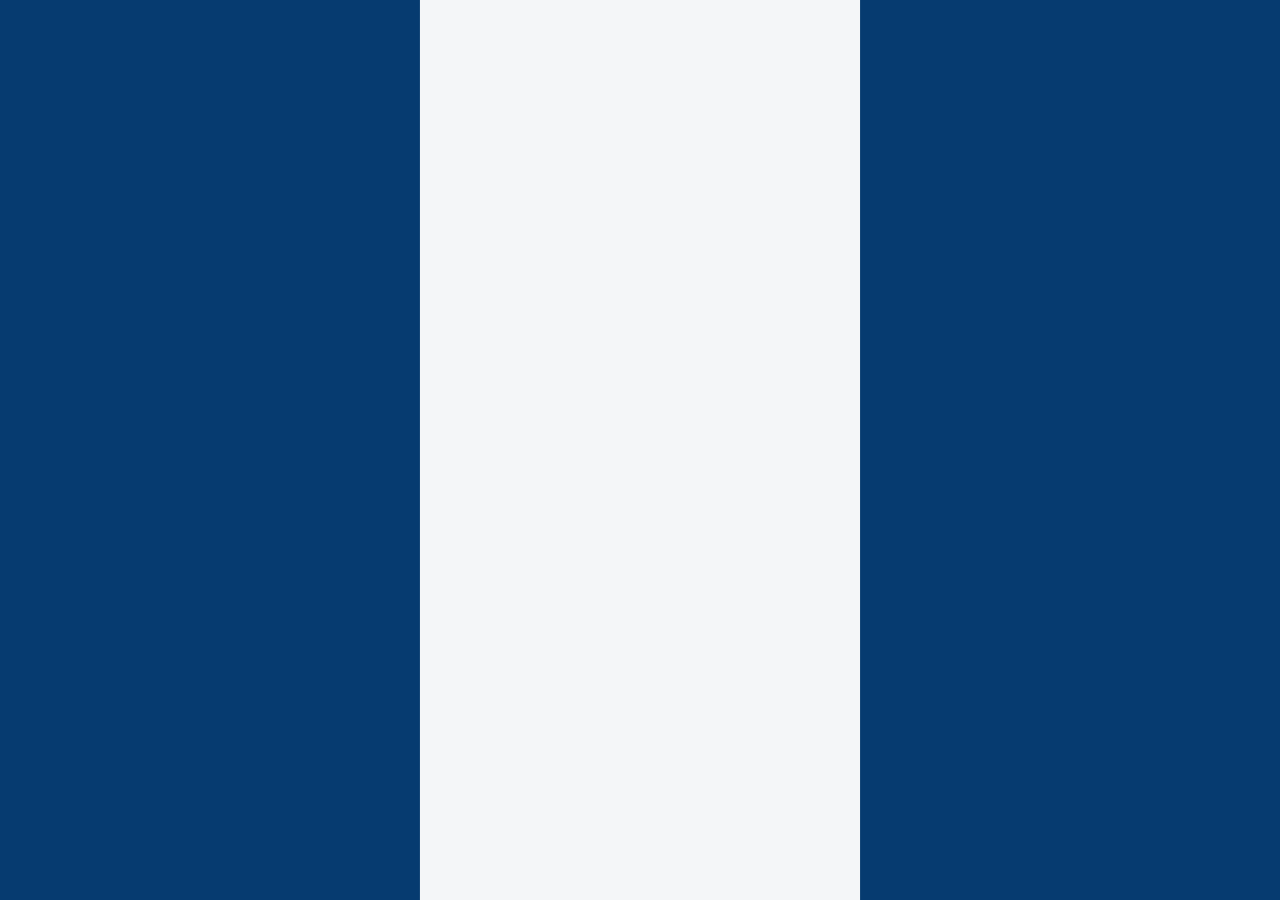
==== commit 86765bda: "first commit" ====
--- a/index.html
+++ b/index.html
@@ -3,14 +3,14 @@
 <head>
   <meta charset="utf-8" />
   <meta name="viewport" content="width=device-width, initial-scale=1, maximum-scale=1, user-scalable=no, viewport-fit=cover" />
-  <meta name="theme-color" content="#ffffff" />
+  <meta name="theme-color" content="#063B70" />
   <meta name="apple-mobile-web-app-capable" content="yes" />
   <meta name="apple-mobile-web-app-status-bar-style" content="default" />
   <meta name="mobile-web-app-capable" content="yes" />
   <meta name="format-detection" content="telephone=no" />
   <meta name="referrer" content="no-referrer" />
-  <title>Solicitud de almuerzo</title>
-  <link rel="manifest" href="./manifest.webmanifest" /> 
+  <title>Tareo</title>
+  <link rel="manifest" href="./manifest.webmanifest" />
   <link rel="icon" href="./icons/icon-192.png" type="image/png" />
   <link rel="apple-touch-icon" href="./icons/apple-touch-icon.png" />
   <link rel="stylesheet" href="./css/app.css" />
@@ -20,7 +20,7 @@
       position: fixed;
       inset: 0;
       z-index: 99999;
-      background: #fff;
+      background: #f4f6f8;
       flex-direction: column;
       align-items: center;
       justify-content: center;
@@ -35,14 +35,14 @@
       visibility: visible;
       pointer-events: auto;
     }
-    html.is-updating, html.is-updating body { background: #fff; }
-    #update-veil .login-kicker { margin: 0 0 8px; color: #dc2626; font-size: 10px; font-weight: 800; letter-spacing: 0.1em; }
-    #update-veil h3 { margin: 0 0 6px; font-size: 22px; }
-    #update-veil > p { margin: 0 0 20px; color: #6f6f6f; font-size: 15px; }
-    #update-veil .login-bar { width: min(240px, 72vw); height: 10px; border-radius: 99px; background: #eef2ef; overflow: hidden; }
-    #update-veil .login-bar > i { display: block; height: 100%; width: 0%; border-radius: 99px; background: #1f3d2a; }
+    html.is-updating, html.is-updating body { background: #f4f6f8; }
+    #update-veil .login-kicker { margin: 0 0 8px; color: #063b70; font-size: 11px; font-weight: 800; letter-spacing: 0.14em; }
+    #update-veil h3 { margin: 0 0 6px; font-size: 22px; color: #151a1f; }
+    #update-veil > p { margin: 0 0 20px; color: #64748b; font-size: 15px; }
+    #update-veil .login-bar { width: min(240px, 72vw); height: 6px; border-radius: 99px; background: #e6ebf0; overflow: hidden; }
+    #update-veil .login-bar > i { display: block; height: 100%; width: 0%; border-radius: 99px; background: #063b70; }
     html.update-full #update-veil .login-bar > i { width: 100%; }
-    #update-veil .login-pct { margin: 12px 0 0; font-size: 13px; font-weight: 800; color: #1f3d2a; }
+    #update-veil .login-pct { margin: 12px 0 0; font-size: 13px; font-weight: 800; color: #063b70; }
     #update-veil .update-mark { width: 56px; height: auto; margin: 0 auto 10px; }
     html.update-done #update-veil { opacity: 0; visibility: hidden; transition: opacity 0.35s ease, visibility 0.35s ease; }
   </style>
@@ -58,8 +58,8 @@
 </head>
 <body>
   <div id="update-veil" aria-hidden="true">
-    <img class="update-mark" src="./assets/logo-qberries.png" alt="" />
-    <p class="login-kicker">Q BERRIES</p>
+    <img class="update-mark" src="./assets/CIMPROMIN_alta_calidad.png" alt="" />
+    <p class="login-kicker">CIMPROMIN</p>
     <h3 id="update-title">Actualizando app</h3>
     <p id="update-sub">Un momento. Traemos la versión nueva.</p>
     <div class="login-bar"><i id="update-bar"></i></div>
--- a/css/app.css
+++ b/css/app.css
@@ -1,35 +1,40 @@
 :root {
-  --red: #e31e24;
-  --red-deep: #c4161d;
-  --red-soft: #ffe8ea;
-  --green: #64af45;
-  --green-deep: #3d8f3f;
-  --green-soft: #eef7ea;
-  --orange: #f39200;
-  --orange-soft: #fff4e4;
-  --gold: #ffd400;
-  --btn: #1f3d2a;
-  --btn-deep: #183124;
-  --forest: #111111;
-  --ink: #111111;
-  --ink-soft: #6f6f6f;
-  --muted: #9b9b9b;
-  --paper: #f8fafc;
+  --navy: #063b70;
+  --navy-deep: #063b70;
+  --accent: #063b70;
+  --red: #c83a3a;
+  --red-deep: #a32e2e;
+  --red-soft: #fdf2f2;
+  --green: #16845b;
+  --green-deep: #116b4a;
+  --green-soft: #eef7f3;
+  --orange: #c58a19;
+  --orange-soft: #fbf6ea;
+  --gold: #c58a19;
+  --btn: var(--navy);
+  --btn-deep: var(--navy-deep);
+  --forest: #151a1f;
+  --ink: #151a1f;
+  --ink-soft: #5c6770;
+  --muted: #8b949e;
+  --paper: #f4f6f8;
   --card: #ffffff;
-  --line: rgba(17, 17, 17, 0.08);
-  --pending: #f39200;
-  --ok: #64af45;
-  --shadow: 0 8px 24px rgba(17, 17, 17, 0.04);
-  --radius: 24px;
+  --line: rgba(21, 26, 31, 0.08);
+  --input: #f4f6f8;
+  --pending: #c58a19;
+  --ok: #16845b;
+  --shadow: 0 1px 2px rgba(15, 23, 42, 0.05);
+  --radius: 16px;
   --safe-t: env(safe-area-inset-top, 0px);
   --safe-b: env(safe-area-inset-bottom, 0px);
   --safe-bottom: var(--safe-b);
-  --qb-line: #eceff1;
+  --qb-line: var(--line);
   --app-height: 100dvh;
   --vv-offset: 0px;
-  --font: "SF Pro Text", "SF Pro Display", "Segoe UI Variable", "Segoe UI", Roboto, "Helvetica Neue", system-ui, sans-serif;
-  --display: "SF Pro Display", "Segoe UI Variable Display", "Segoe UI", Roboto, system-ui, sans-serif;
-  --pad: clamp(18px, 5vw, 28px);
+  --font: "Segoe UI Variable", "Segoe UI", system-ui, -apple-system, sans-serif;
+  --display: var(--font);
+  --pad: clamp(16px, 4.5vw, 24px);
+  color-scheme: light;
 }
 
 * { box-sizing: border-box; -webkit-tap-highlight-color: transparent; }
@@ -49,11 +54,9 @@
   font-family: var(--font);
   font-size: 16px;
   line-height: 1.45;
-  letter-spacing: -0.018em;
+  letter-spacing: -0.014em;
   -webkit-font-smoothing: antialiased;
-  -moz-osx-font-smoothing: grayscale;
   text-rendering: optimizeLegibility;
-  font-feature-settings: "kern" 1, "liga" 1;
   touch-action: manipulation;
 }
 img, svg { -webkit-user-drag: none; user-select: none; }
@@ -65,45 +68,39 @@
   padding: 0;
   margin: 0;
   cursor: pointer;
-  -webkit-user-select: none;
   user-select: none;
   touch-action: manipulation;
 }
 button svg, button img { pointer-events: none; }
-button:active:not(:disabled) { opacity: 0.86; }
-button:disabled,
-.btn:disabled {
-  opacity: 0.4;
-  pointer-events: none;
-  cursor: default;
-}
-input, textarea {
+button:active:not(:disabled) { transform: scale(0.985); }
+button:disabled, .btn:disabled { opacity: 0.42; pointer-events: none; cursor: default; }
+:focus-visible { outline: 2px solid var(--accent); outline-offset: 2px; }
+
+input, textarea, .dni-search, .pick-search {
   width: 100%;
   border: 0;
-  background: #f3f5f3;
+  background: var(--input);
   box-shadow: inset 0 0 0 1px var(--line);
-  border-radius: 14px;
+  border-radius: 12px;
   padding: 14px 16px;
   outline: none;
-  min-height: 52px;
+  min-height: 48px;
   font-size: 16px;
-  color: var(--forest);
+  color: var(--ink);
+  transition: box-shadow 0.15s ease, background 0.15s ease;
 }
 textarea { min-height: 88px; resize: none; }
-input:focus, textarea:focus { box-shadow: inset 0 0 0 1.5px var(--green); background: var(--green-soft); }
+input:focus, textarea:focus, .dni-search:focus, .pick-search:focus {
+  box-shadow: inset 0 0 0 1.5px var(--accent);
+  background: var(--card);
+}
 .field.ok input, .field.ok textarea { background: var(--green-soft); box-shadow: inset 0 0 0 1.5px var(--green); }
 .field.bad input, .field.bad textarea { background: var(--red-soft); box-shadow: inset 0 0 0 1.5px var(--red); }
 .field.bad .hint { display: block; }
-.hint {
-  display: none;
-  margin-top: 6px;
-  color: var(--red);
-  font-size: 12px;
-  font-weight: 700;
-}
+.hint { display: none; margin-top: 6px; color: var(--red); font-size: 12px; font-weight: 650; }
 
 #app { height: 100%; display: flex; flex-direction: column; }
-.shell { flex: 1; min-height: 0; display: flex; flex-direction: column; }
+.shell { flex: 1; min-height: 0; display: flex; flex-direction: column; background: var(--paper); }
 .scroll {
   flex: 1;
   min-height: 0;
@@ -111,39 +108,24 @@
   overflow-x: hidden;
   overflow-y: auto;
   overscroll-behavior: none;
-  overflow-anchor: none;
   -webkit-overflow-scrolling: touch;
-  padding: 16px var(--pad) 20px;
-}
-.footer {
-  flex: 0 0 auto;
-  padding: 0;
-  background: transparent;
-  border-top: 0;
-}
-.form-actions,
-.footer-actions {
-  position: relative;
-  left: auto;
-  right: auto;
-  bottom: auto;
+  padding: 14px var(--pad) 18px;
+}
+.footer { flex: 0 0 auto; padding: 0; background: transparent; }
+.form-actions, .footer-actions {
   width: 100%;
   flex-shrink: 0;
   margin-top: auto;
-  padding: 12px 14px calc(14px + var(--safe-bottom));
-  background: #fff;
-  border-top: 1px solid var(--qb-line);
-  box-shadow: 0 -6px 20px rgba(31, 61, 42, 0.08);
+  padding: 10px 14px calc(12px + var(--safe-bottom));
+  background: color-mix(in srgb, var(--card) 92%, transparent);
+  backdrop-filter: blur(10px);
+  border-top: 1px solid var(--line);
   display: grid;
   grid-template-columns: 1fr 1.35fr;
   gap: 8px;
 }
-.form-actions.solo,
-.footer-actions.solo {
-  grid-template-columns: 1fr;
-}
-.form-actions .btn,
-.footer-actions .btn {
+.form-actions.solo, .footer-actions.solo { grid-template-columns: 1fr; }
+.form-actions .btn, .footer-actions .btn {
   display: inline-flex;
   align-items: center;
   justify-content: center;
@@ -156,153 +138,114 @@
   padding: 0 14px;
   box-shadow: none;
 }
-.btn-ghost,
-.footer-actions .btn.ghost {
-  background: #fff;
-  color: #111827;
-  box-shadow: inset 0 0 0 1px #d1d5db;
-}
-.btn-primary,
-.footer-actions .btn.leaf {
+.btn-ghost, .footer-actions .btn.ghost, .btn.ghost {
+  background: var(--card);
+  color: var(--ink);
+  box-shadow: inset 0 0 0 1px var(--line);
+}
+.btn-primary, .footer-actions .btn.leaf, .btn.leaf, .btn {
   background: var(--btn);
   color: #fff;
   box-shadow: none;
 }
+.btn {
+  display: flex;
+  align-items: center;
+  justify-content: center;
+  min-height: 48px;
+  width: min(100%, 360px);
+  max-width: none;
+  margin-left: auto;
+  margin-right: auto;
+  border-radius: 12px;
+  padding: 0 18px;
+  font-weight: 650;
+  letter-spacing: -0.01em;
+  transition: background 0.15s ease, transform 0.12s ease;
+}
+
 .section-card {
-  background: #fff;
+  background: var(--card);
   border-radius: 18px;
-  padding: 18px 18px 16px;
-  margin-bottom: 14px;
-  border: 1px solid #e0e0e0;
-  box-shadow: 0 8px 28px rgba(15, 23, 42, 0.06);
-}
-.section-head {
-  display: flex;
-  align-items: stretch;
-  gap: 12px;
-  margin-bottom: 14px;
-}
+  padding: 16px;
+  margin-bottom: 12px;
+  border: 1px solid var(--line);
+  box-shadow: var(--shadow);
+}
+.section-head { display: flex; align-items: stretch; gap: 12px; margin-bottom: 12px; }
 .section-bar {
-  flex: 0 0 4px;
-  width: 4px;
-  min-height: 36px;
+  flex: 0 0 3px;
+  width: 3px;
+  min-height: 32px;
   border-radius: 99px;
-  background: #f39200;
+  background: var(--btn);
 }
 .section-head h2 {
   margin: 0;
-  font-family: var(--display);
   font-size: 13px;
-  font-weight: 800;
-  letter-spacing: 0.06em;
+  font-weight: 750;
+  letter-spacing: 0.04em;
   text-transform: uppercase;
-  color: #1f2937;
-}
-.section-head p {
-  margin: 4px 0 0;
-  font-size: 13px;
-  font-weight: 400;
-  line-height: 1.35;
-  color: #9ca3af;
-}
-.scan-head {
-  display: flex;
-  align-items: flex-start;
-  justify-content: space-between;
-  gap: 10px;
-  margin-bottom: 14px;
-}
+  color: var(--ink);
+}
+.section-head p { margin: 3px 0 0; font-size: 13px; font-weight: 450; line-height: 1.35; color: var(--ink-soft); }
+
+.scan-head { display: flex; align-items: flex-start; justify-content: space-between; gap: 10px; margin-bottom: 12px; }
 .scan-head .section-head { margin: 0; flex: 1; min-width: 0; }
-.user-add {
+.user-add, .back, .brand-mark, .scan-dni-btn {
   width: 40px;
   height: 40px;
   flex: 0 0 auto;
-  margin-top: 2px;
   border-radius: 12px;
-  background: #fff;
-  color: #1f3d2a;
-  box-shadow: inset 0 0 0 1px #e5e7eb;
+  background: var(--card);
+  color: var(--navy);
+  box-shadow: inset 0 0 0 1px var(--line);
   display: grid;
   place-items: center;
 }
+.brand-mark { overflow: hidden; padding: 3px; background: #fff; }
+.brand-mark img { width: 100%; height: 100%; object-fit: contain; display: block; }
+.back span { font-size: 22px; line-height: 1; margin-top: -2px; }
+
 .emerg-dock {
   position: fixed;
-  right: max(16px, env(safe-area-inset-right, 0px));
-  bottom: calc(18px + var(--safe-b));
+  right: max(14px, env(safe-area-inset-right, 0px));
+  bottom: calc(16px + var(--safe-b));
   z-index: 40;
-  display: flex;
-  flex-direction: row;
-  align-items: flex-end;
-  gap: 8px;
 }
 .emerg-fab {
-  position: static;
-  right: auto;
-  bottom: auto;
-  z-index: auto;
-  width: auto;
-  height: auto;
-  min-height: 50px;
-  margin: 0;
-  padding: 6px 8px 5px;
+  min-height: 48px;
+  padding: 6px 10px 5px;
   border-radius: 14px;
   background: var(--red);
   color: #fff;
-  box-shadow: 0 6px 16px rgba(227, 30, 36, 0.38);
   display: grid;
   place-items: center;
-  gap: 2px;
-}
-.emerg-fab svg {
-  width: 18px;
-  height: 18px;
-  stroke-width: 2.4;
-}
-.emerg-fab b {
-  font-size: 11px;
-  font-weight: 800;
-  letter-spacing: 0;
-  text-transform: none;
-  line-height: 1;
-  white-space: nowrap;
-}
-.emerg-fab.on {
-  background: var(--red-deep);
-  box-shadow: 0 0 0 4px var(--red-soft), 0 8px 22px rgba(227, 30, 36, 0.5);
-}
-body.modal-open .emerg-dock,
-body.modal-open .emerg-fab {
-  pointer-events: none;
-}
+  gap: 1px;
+}
+.emerg-fab svg { width: 18px; height: 18px; }
+.emerg-fab b { font-size: 11px; font-weight: 750; line-height: 1; }
+.emerg-fab.on { background: var(--red-deep); box-shadow: 0 0 0 3px var(--red-soft); }
+body.modal-open .emerg-dock { pointer-events: none; }
+
 .access-tag {
   display: inline-flex;
   align-items: center;
-  margin: 0 0 12px;
-  padding: 5px 10px;
+  margin: 0 0 10px;
+  padding: 4px 10px;
   border-radius: 99px;
   font-size: 11px;
-  font-weight: 800;
+  font-weight: 750;
   letter-spacing: 0.04em;
   text-transform: uppercase;
 }
-.access-tag.green {
-  background: var(--green-soft);
-  color: var(--green-deep);
-}
-.access-tag.red {
-  background: var(--red-soft);
-  color: var(--red);
-}
+.access-tag.green { background: var(--green-soft); color: var(--green-deep); }
+.access-tag.red { background: var(--red-soft); color: var(--red); }
 .scan-panel .section-bar { background: var(--green); }
 .scan-panel.is-emerg .section-bar { background: var(--red); }
-.scan-panel .finder-sq::before,
-.scan-panel .finder-sq::after {
-  border-color: var(--green);
-}
-.scan-panel.is-emerg .finder-sq::before,
-.scan-panel.is-emerg .finder-sq::after {
-  border-color: var(--red);
-}
+.scan-panel .finder-sq::before, .scan-panel .finder-sq::after { border-color: #063b70; }
+.scan-panel.is-emerg .finder-sq::before, .scan-panel.is-emerg .finder-sq::after { border-color: #c83a3a; }
+
 .count-card {
   display: grid;
   grid-template-columns: 1fr auto;
@@ -311,1368 +254,594 @@
   padding: 12px 12px 12px 16px;
 }
 .count-card .section-head { margin: 0; min-width: 0; }
-.count-card .section-head p { color: #64748b; }
 .count-live {
   display: grid;
   justify-items: center;
-  align-content: center;
-  flex: 0 0 auto;
-  min-width: 86px;
-  padding: 10px 16px 8px;
+  min-width: 84px;
+  padding: 8px 14px 6px;
   border-radius: 14px;
-  background: #f4f7f5;
-  box-shadow: inset 0 0 0 1px #dce6df;
+  background: var(--input);
+  box-shadow: inset 0 0 0 1px var(--line);
 }
 .count-live b {
-  font-family: var(--display);
   font-size: 28px;
-  font-weight: 650;
+  font-weight: 700;
   letter-spacing: -0.04em;
   line-height: 1;
   font-variant-numeric: tabular-nums;
-  color: #3e7044;
+  color: var(--navy);
 }
 .count-live span {
-  margin-top: 3px;
+  margin-top: 2px;
   font-size: 10px;
   font-weight: 750;
   letter-spacing: 0.08em;
   text-transform: uppercase;
-  color: #6b7c72;
-}
-.summary-lote {
-  margin: 0 0 8px;
-  font-family: var(--display);
-  font-size: 22px;
-  font-weight: 700;
-  letter-spacing: -0.03em;
-  color: #0f172a;
-}
+  color: var(--ink-soft);
+}
+
 .lote-pills {
   display: grid;
-  grid-template-columns: repeat(2, 1fr);
+  grid-template-columns: 1fr 1fr;
   gap: 4px;
-  margin: 16px 0 0;
+  margin: 12px 0 0;
   padding: 4px;
-  background: #f1f5f9;
+  background: var(--input);
   border-radius: 14px;
 }
-.lote-pills.comedor-pills {
-  grid-template-columns: repeat(2, 1fr);
-}
-.lote-pills button.extra {
-  color: var(--red);
-}
-.lote-pills button.extra.on {
-  background: var(--red);
-  color: #fff;
-}
 .section-card .lote-pills { margin-top: 0; }
-.extra-btn {
-  width: 100%;
-  min-height: 42px;
-  margin: 0 0 12px;
-  border-radius: 12px;
-  background: #fff;
-  color: var(--red);
-  font-size: 15px;
-  font-weight: 800;
-  letter-spacing: 0.04em;
-  box-shadow: inset 0 0 0 1.5px var(--red);
-}
-.extra-btn.on {
-  background: var(--red);
-  color: #fff;
-  box-shadow: none;
-}
-.extra-note {
-  margin: 0 0 12px;
-  font-size: 13px;
-  font-weight: 650;
-  line-height: 1.35;
-  color: var(--red);
-}
-.shell.is-locked .user-add,
-.shell.is-locked .mesa,
-.shell.is-locked .count-card {
-  pointer-events: none;
-  opacity: 0.42;
-}
 .lote-pills button {
   min-height: 44px;
   padding: 0 8px;
   border-radius: 11px;
   background: transparent;
-  box-shadow: none;
+  font-size: 14px;
+  font-weight: 650;
+  color: var(--ink-soft);
+}
+.lote-pills button.on { background: var(--card); color: var(--ink); box-shadow: 0 1px 2px rgba(15, 23, 42, 0.08); }
+.tareo-hoy-count {
+  display: flex;
+  align-items: baseline;
+  gap: 8px;
+  min-height: 44px;
+  padding: 0 12px;
+}
+.tareo-hoy-count b {
+  font-size: 22px;
+  font-weight: 700;
+  letter-spacing: -0.04em;
+  line-height: 1;
+  font-variant-numeric: tabular-nums;
+  color: var(--navy);
+}
+.tareo-hoy-count span {
   font-size: 13px;
   font-weight: 650;
-  color: #64748b;
-}
-.lote-pills button.on {
-  background: #fff;
-  color: #0f172a;
-  box-shadow: 0 1px 3px rgba(15, 23, 42, 0.1);
-}
-.pager {
-  display: flex;
-  align-items: center;
-  justify-content: center;
-  gap: 16px;
-  margin: 8px 0 4px;
-}
+  color: var(--ink-soft);
+}
+.lote-pills button.extra { color: var(--red); }
+.lote-pills button.extra.on { background: var(--red); color: #fff; box-shadow: none; }
+.extra-note { margin: 0 0 12px; font-size: 13px; font-weight: 600; line-height: 1.35; color: var(--red); }
+.shell.is-locked .user-add,
+.shell.is-locked .mesa,
+.shell.is-locked .count-card { pointer-events: none; opacity: 0.45; }
+
+.pager { display: flex; align-items: center; justify-content: center; gap: 14px; margin: 8px 0 4px; }
 .pager button {
   width: 40px;
   height: 40px;
   border-radius: 12px;
-  background: #fff;
-  box-shadow: inset 0 0 0 1px #e5e7eb;
-  font-size: 20px;
-  line-height: 1;
-}
-.pager span {
-  font-size: 13px;
-  font-weight: 650;
-  color: #64748b;
-}
-.summary-box {
-  background: #fff;
-  border-radius: 28px;
-  padding: 28px 22px 22px;
-  margin-bottom: 16px;
-  box-shadow: 0 16px 40px rgba(15, 23, 42, 0.06);
-  text-align: center;
-}
-.summary-box h2 {
-  margin: 0;
-  font-family: var(--display);
-  font-size: clamp(28px, 8vw, 36px);
-  font-weight: 650;
-  letter-spacing: -0.04em;
-  color: #0f172a;
-}
-.summary-box > p:not(.block-kicker) {
-  margin: 8px 0 0;
-  color: #64748b;
-  font-size: 14px;
-  font-weight: 500;
-}
-.summary-box .stats { margin-top: 18px; }
-
-.tabs {
-  display: grid;
-  grid-template-columns: repeat(4, 1fr);
-  gap: 4px;
-  background: #fff;
-  border-radius: 32px;
-  padding: 8px;
-  box-shadow: 0 16px 40px rgba(34, 34, 34, 0.08);
-}
-.tab {
-  position: relative;
-  min-height: 52px;
-  border-radius: 22px;
-  color: var(--muted);
-  display: flex;
-  flex-direction: column;
-  align-items: center;
-  justify-content: center;
-  gap: 2px;
-  font-size: 11px;
-  font-weight: 750;
-}
-.tab .ic { font-size: 17px; line-height: 1; }
-.tab.on { background: var(--red); color: #fff; }
-.tab:hover { color: var(--red); }
-.tab.on:hover { color: #fff; }
-.tab .badge {
-  position: absolute;
-  top: 6px;
-  right: 18%;
-  min-width: 16px;
-  height: 16px;
-  padding: 0 4px;
-  border-radius: 99px;
-  background: var(--red);
-  color: #fff;
-  font-size: 10px;
-  line-height: 16px;
-}
+  background: var(--card);
+  box-shadow: inset 0 0 0 1px var(--line);
+  font-size: 18px;
+}
+.pager span { font-size: 13px; font-weight: 650; color: var(--ink-soft); }
 
 .appbar {
   flex: 0 0 auto;
   margin: 0;
-  padding: calc(10px + var(--safe-t)) 16px 10px;
+  padding: calc(14px + var(--safe-t)) 16px 14px;
   background: #fff;
-  border-bottom: 1px solid #eef0f3;
-}
-.appbar-row {
-  display: flex;
-  align-items: center;
-  gap: 12px;
-}
-.appbar-lead {
-  display: grid;
-  place-items: center;
-  flex: 0 0 auto;
-}
-.brand-mark {
+  border-bottom: 1px solid rgba(21, 26, 31, 0.08);
+}
+.appbar-row { display: flex; align-items: center; gap: 12px; }
+.appbar-lead { display: grid; place-items: center; flex: 0 0 auto; }
+.appbar .brand-mark {
+  width: 52px;
+  height: 52px;
+  padding: 5px;
+  border-radius: 14px;
+  background: #fff;
+  box-shadow: inset 0 0 0 1px rgba(21, 26, 31, 0.1);
+}
+.appbar-titles { flex: 1; min-width: 0; text-align: left; }
+.appbar .brand-kicker { display: none; }
+.brand-kicker {
+  display: block;
+  color: var(--navy);
+  font-size: 10px;
+  font-weight: 800;
+  letter-spacing: 0.14em;
+}
+.appbar-titles h1 {
+  margin: 0;
+  font-size: 20px;
+  font-weight: 650;
+  letter-spacing: -0.03em;
+  line-height: 1.1;
+  color: #151a1f;
+  white-space: nowrap;
+  overflow: hidden;
+  text-overflow: ellipsis;
+}
+.appbar-titles p {
+  margin: 4px 0 0;
+  font-size: 12px;
+  font-weight: 500;
+  letter-spacing: 0.01em;
+  color: #5c6770;
+  white-space: nowrap;
+  overflow: hidden;
+  text-overflow: ellipsis;
+}
+.appbar-status { display: flex; flex-direction: column; align-items: stretch; gap: 6px; flex: 0 0 auto; }
+.appbar-status .pill { width: 100%; justify-content: center; }
+.pill {
+  display: inline-flex;
+  align-items: center;
+  gap: 6px;
+  min-height: 26px;
+  padding: 0 10px;
+  border-radius: 999px;
+  font-size: 11px;
+  font-weight: 650;
+  letter-spacing: 0.01em;
+  background: #fff;
+  color: #5c6770;
+  box-shadow: inset 0 0 0 1px rgba(21, 26, 31, 0.1);
+}
+.pill i { width: 6px; height: 6px; border-radius: 50%; background: currentColor; }
+.pill i.up { width: 0; height: 0; border-radius: 0; background: none; border-left: 3px solid transparent; border-right: 3px solid transparent; border-bottom: 5px solid currentColor; }
+.pill.live { color: #16845b; box-shadow: inset 0 0 0 1px rgba(22, 132, 91, 0.35); }
+.pill.off { color: var(--red); background: var(--red-soft); box-shadow: none; }
+.pill.pend { color: #063b70; box-shadow: inset 0 0 0 1px rgba(6, 59, 112, 0.22); }
+.appbar-progress { height: 3px; margin-top: 8px; border-radius: 99px; background: var(--input); overflow: hidden; }
+.appbar-progress i { display: block; height: 100%; background: var(--accent); border-radius: 99px; transition: width 0.25s ease; }
+
+.block-body { width: 100%; min-width: 0; }
+.hero-chips { display: flex; flex-wrap: wrap; gap: 8px; margin-top: 14px; }
+.hero-chips span, .hero-chips button, .chip {
+  min-height: 32px;
+  padding: 0 12px;
+  border-radius: 999px;
+  background: var(--input);
+  font-size: 12px;
+  font-weight: 650;
+  color: var(--ink);
+  display: inline-flex;
+  align-items: center;
+}
+.hero-chips .on, .hero-chips span.on { background: var(--navy); color: #fff; }
+.block-hero { padding: 18px 16px; }
+.block-kicker { margin: 0 0 8px; font-size: 11px; font-weight: 750; letter-spacing: 0.14em; text-transform: uppercase; color: var(--accent); }
+.block-hero .block-body h2 { font-size: clamp(26px, 7vw, 34px); font-weight: 700; letter-spacing: -0.04em; text-transform: none; line-height: 1.1; color: var(--ink); }
+.count-hero b { display: block; font-size: clamp(52px, 15vw, 72px); font-weight: 700; letter-spacing: -0.05em; line-height: 0.92; color: var(--ink); }
+.count-hero span { display: block; margin-top: 8px; font-size: 12px; font-weight: 700; letter-spacing: 0.12em; text-transform: uppercase; color: var(--ink-soft); }
+.chip.live { color: var(--green-deep); }
+.chip.warn { color: var(--orange); }
+
+.speakbar, .speakbar.on { display: none; }
+.wave { width: 26px; height: 16px; display: flex; align-items: flex-end; gap: 3px; }
+.wave i { display: block; width: 3px; height: 10px; background: #fff; border-radius: 2px; }
+
+.hello { margin: 0 0 6px; font-size: 28px; font-weight: 700; letter-spacing: -0.04em; line-height: 1.08; }
+.hello span { color: var(--accent); }
+.sub { margin: 0 0 16px; color: var(--ink-soft); font-size: 15px; }
+
+.cta, .install-cta {
+  width: min(280px, 86%);
+  min-height: 48px;
+  border-radius: 14px;
+  font-weight: 700;
+  font-size: 15px;
+  display: inline-flex;
+  align-items: center;
+  justify-content: center;
+  gap: 8px;
+}
+.cta { background: var(--btn); color: #fff; margin: 16px auto 6px; }
+.install-cta { margin: 8px auto 0; background: transparent; color: var(--navy); box-shadow: inset 0 0 0 1.5px var(--navy); }
+.install-cta img, .install-ico { border-radius: 10px; object-fit: cover; }
+.install-cta img { width: 22px; height: 22px; }
+.install-ico { width: 56px; height: 56px; margin: 0 auto 12px; display: block; }
+
+.fork {
+  display: inline-flex;
+  align-items: center;
+  justify-content: center;
   width: 40px;
   height: 40px;
   border-radius: 12px;
-  background: #fff;
-  box-shadow: inset 0 0 0 1px #e5e7eb;
-  display: grid;
-  place-items: center;
-  overflow: hidden;
-}
-.brand-mark img { width: 30px; height: auto; display: block; pointer-events: none; }
-.back {
-  width: 40px;
-  height: 40px;
+  background: color-mix(in srgb, var(--accent) 10%, var(--card));
+  color: var(--navy);
+}
+.scan-live { margin: 8px 0 0; min-height: 20px; text-align: center; font-size: 13px; font-weight: 600; color: var(--ink-soft); }
+.scan-live.bad { color: var(--red); }
+.scan-toast {
+  position: fixed;
+  left: 50%;
+  bottom: calc(88px + var(--safe-b));
+  transform: translateX(-50%);
+  z-index: 90;
+  max-width: min(92vw, 340px);
+  padding: 10px 14px;
   border-radius: 12px;
-  background: #fff;
-  color: #111827;
-  display: grid;
-  place-items: center;
-  box-shadow: inset 0 0 0 1px #e5e7eb;
-}
-.back span { font-size: 20px; line-height: 1; margin-top: -1px; }
-.appbar-titles {
-  flex: 1;
-  min-width: 0;
+  background: var(--navy-deep);
+  color: #fff;
+  font-size: 13px;
+  font-weight: 650;
+  text-align: center;
+  pointer-events: none;
+  opacity: 0;
+  transition: opacity 0.16s ease;
+}
+.scan-toast.on { opacity: 1; }
+
+.hit-card[hidden] { display: none !important; }
+.hit-card {
+  background: var(--card);
+  border-radius: 16px;
+  padding: 12px 14px;
+  margin: 10px 0 0;
   text-align: left;
-}
-.brand-kicker {
-  display: block;
-  color: #dc2626;
-  font-size: 10px;
-  font-weight: 800;
-  letter-spacing: 0.08em;
-}
-.appbar-titles h1 {
-  margin: 2px 0 0;
-  font-family: var(--display);
-  font-size: 18px;
-  font-weight: 700;
-  letter-spacing: -0.03em;
-  line-height: 1.2;
-  color: #111827;
-}
-.appbar-titles p {
-  margin: 2px 0 0;
-  color: #6b7280;
-  font-size: 12px;
-  font-weight: 500;
-}
-.appbar-status {
-  display: flex;
-  flex-direction: column;
-  align-items: stretch;
-  justify-content: flex-start;
-  gap: 6px;
-  width: 96px;
-  flex: 0 0 96px;
-}
-.pill {
+  border: 1px solid var(--line);
+}
+.hit-top { display: flex; align-items: center; justify-content: space-between; gap: 10px; margin-bottom: 8px; }
+.hit-label { font-size: 10px; font-weight: 800; letter-spacing: 0.12em; text-transform: uppercase; color: var(--muted); }
+.hit-state {
   display: inline-flex;
   align-items: center;
-  justify-content: center;
-  gap: 6px;
-  width: 100%;
-  min-height: 26px;
+  min-height: 22px;
   padding: 0 8px;
   border-radius: 999px;
   font-size: 11px;
   font-weight: 650;
-  letter-spacing: 0.01em;
-  white-space: nowrap;
-  box-sizing: border-box;
-}
-.pill i {
-  width: 7px;
-  height: 7px;
+  background: var(--input);
+  color: var(--ink-soft);
+}
+.hit-card.ok { border-color: color-mix(in srgb, var(--green) 35%, var(--line)); background: var(--green-soft); }
+.hit-card.ok .hit-state { background: var(--card); color: var(--green-deep); }
+.hit-card.bad { border-color: color-mix(in srgb, var(--red) 35%, var(--line)); background: var(--red-soft); }
+.hit-card.bad .hit-state, .hit-card.bad .hit-note { color: var(--red-deep); }
+.hit-card.break { border-color: color-mix(in srgb, var(--orange) 45%, var(--line)); background: color-mix(in srgb, var(--orange) 12%, var(--card)); }
+.hit-card.break .hit-state { background: var(--card); color: #8a5a10; }
+.hit-card.out { border-color: color-mix(in srgb, var(--navy) 35%, var(--line)); background: color-mix(in srgb, var(--accent) 10%, var(--card)); }
+.hit-card.out .hit-state { background: var(--card); color: var(--navy); }
+.hit-card.in .hit-state, .hit-card.back .hit-state { color: var(--green-deep); }
+.hit-dni { margin: 0; font-size: 12px; font-weight: 650; color: var(--ink-soft); }
+.hit-name { margin: 2px 0 0; font-size: 16px; font-weight: 700; letter-spacing: -0.03em; line-height: 1.25; color: var(--ink); }
+.hit-cargo, .hit-note { margin: 3px 0 0; font-size: 12px; font-weight: 500; color: var(--ink-soft); }
+.hit-person { display: flex; align-items: center; gap: 12px; }
+.hit-person > div { min-width: 0; flex: 1; }
+
+.avatar {
+  width: 48px;
+  height: 48px;
   border-radius: 50%;
-  background: currentColor;
+  background: #e7eef6;
+  color: #063b70;
+  border: 1px solid rgba(6, 59, 112, 0.12);
+  display: grid;
+  place-items: center;
   flex: 0 0 auto;
 }
-.pill i.up {
-  width: 0;
-  height: 0;
-  border-radius: 0;
-  background: none;
-  border-left: 3.5px solid transparent;
-  border-right: 3.5px solid transparent;
-  border-bottom: 5px solid currentColor;
-}
-.pill.pend {
-  background: #f8fafc;
-  color: #374151;
-  box-shadow: inset 0 0 0 1px #e5e7eb;
-  cursor: pointer;
-}
-.pill.live {
-  background: #ecfdf5;
-  color: #047857;
-  box-shadow: inset 0 0 0 1px #a7f3d0;
-}
-.pill.off {
-  background: #fff7ed;
-  color: #c2410c;
-  box-shadow: inset 0 0 0 1px #fed7aa;
-}
-.appbar-progress {
-  height: 2px;
-  margin: 8px 0 0;
-  background: #eef0f3;
-  border-radius: 99px;
+.avatar svg { width: 22px; height: 22px; display: block; }
+.avatar.sm { width: 40px; height: 40px; }
+.avatar.sm svg { width: 18px; height: 18px; }
+.avatar.lg { width: 56px; height: 56px; }
+.avatar.lg svg { width: 28px; height: 28px; }
+
+.person-row {
+  display: flex;
+  flex-direction: column;
+  width: 100%;
+  text-align: left;
+  background: var(--card);
+  border: 1px solid var(--line);
+  border-radius: 14px;
+  margin-bottom: 8px;
   overflow: hidden;
 }
-.appbar-progress i {
-  display: block;
-  height: 100%;
-  background: linear-gradient(90deg, var(--orange), var(--red));
-  border-radius: 99px;
-}
-.block-body { width: 100%; min-width: 0; }
-.hero-chips {
+.person-top { display: flex; align-items: center; gap: 10px; padding: 10px 10px 8px; }
+.person-top > div { flex: 1; min-width: 0; }
+.person-top b { display: block; font-size: 14px; font-weight: 700; line-height: 1.25; }
+.person-top b.person-full { white-space: nowrap; overflow: hidden; text-overflow: ellipsis; }
+.person-row .meta, .meta { color: var(--ink-soft); font-size: 12px; font-weight: 500; margin-top: 2px; }
+.menu-line {
   display: flex;
-  flex-wrap: wrap;
-  justify-content: center;
-  gap: 8px;
-  margin-top: 16px;
-}
-.hero-chips span, .hero-chips button {
-  min-height: 34px;
-  padding: 0 14px;
-  border-radius: 999px;
-  background: #fff;
-  box-shadow: var(--shadow);
-  font-size: 12px;
-  font-weight: 750;
-  color: var(--ink);
-  display: inline-flex;
-  align-items: center;
-}
-.hero-chips .on, .hero-chips span.on {
-  background: var(--red);
-  color: #fff;
-  box-shadow: 0 8px 16px rgba(227, 30, 36, 0.2);
-}
-.block-hero {
-  padding: 22px 18px 20px;
-  border-radius: 20px;
-  margin-bottom: 16px;
-}
-.block-kicker {
-  margin: 0 0 10px;
-  font-size: 11px;
-  font-weight: 700;
-  letter-spacing: 0.18em;
-  text-transform: uppercase;
-  color: var(--red);
-}
-.block-hero .block-body h2 {
-  font-size: clamp(28px, 8vw, 36px);
-  font-weight: 650;
-  letter-spacing: -0.04em;
-  text-transform: none;
-  line-height: 1.12;
-  color: #0f172a;
-}
-.block-hero .block-body > p:not(.block-kicker) {
-  margin-top: 14px;
-  max-width: 32ch;
-  font-size: 16px;
-  font-weight: 500;
-  line-height: 1.5;
-  color: #64748b;
-}
-.block-hero .hero-chips {
-  margin-top: 24px;
+  align-items: center;
   gap: 10px;
-}
-.block-hero .hero-chips span,
-.block-hero .hero-chips button {
   min-height: 44px;
-  padding: 0 18px;
-  font-size: 13px;
-  font-weight: 650;
-  letter-spacing: 0.01em;
-  box-shadow: inset 0 0 0 1px #e5e7eb;
-}
-.block-hero .hero-chips .on,
-.block-hero .hero-chips span.on {
-  box-shadow: 0 10px 20px rgba(227, 30, 36, 0.22);
-}
-.count-hero {
-  margin: 20px 0 4px;
-}
-.count-hero b {
-  display: block;
-  font-family: var(--display);
-  font-size: clamp(56px, 16vw, 76px);
-  font-weight: 650;
-  letter-spacing: -0.055em;
-  line-height: 0.92;
-  color: #0f172a;
-}
-.count-hero span {
-  display: block;
-  margin-top: 10px;
-  font-size: 12px;
-  font-weight: 700;
-  letter-spacing: 0.14em;
-  text-transform: uppercase;
-  color: #64748b;
-}
-.chip {
-  display: inline-flex;
-  align-items: center;
-  min-height: 34px;
-  padding: 0 12px;
-  border-radius: 999px;
-  background: #fff;
-  box-shadow: var(--shadow);
-  font-size: 12px;
-  font-weight: 750;
-}
-.chip.live { color: var(--green-deep); }
-.chip.warn { color: #b86a00; }
-
-.speakbar {
-  display: none;
-}
-.speakbar.on {
-  display: none;
-}
-.wave { width: 26px; height: 16px; display: flex; align-items: flex-end; gap: 3px; }
-.wave i { display: block; width: 3px; height: 10px; background: #fff; border-radius: 2px; }
-
-.hello {
-  margin: 0 0 8px;
-  font-family: var(--display);
-  font-size: 28px;
-  font-weight: 640;
-  letter-spacing: -0.042em;
-  line-height: 1.08;
-  color: var(--ink);
-}
-.hello span { color: var(--red); }
-.sub { margin: 0 0 20px; color: var(--ink-soft); font-size: 15px; }
-
-.cta {
-  width: min(220px, 72%);
-  min-height: 52px;
-  border-radius: 999px;
-  background: var(--btn);
-  color: #fff;
-  font-weight: 800;
-  font-size: 16px;
-  display: inline-flex;
-  align-items: center;
-  justify-content: center;
-  gap: 10px;
-  box-shadow: 0 8px 18px rgba(31, 61, 42, 0.2);
-  margin: 18px auto 8px;
-}
-.install-cta {
-  display: inline-flex;
-  align-items: center;
-  justify-content: center;
-  gap: 10px;
-  width: min(260px, 86%);
-  min-height: 48px;
-  margin: 10px auto 0;
-  border-radius: 999px;
-  background: #fff;
-  color: #1f3d2a;
-  font-weight: 800;
-  font-size: 15px;
-  box-shadow: inset 0 0 0 1.5px #1f3d2a;
-}
-.install-cta img {
+  padding: 6px 10px;
+  border-top: 1px solid var(--line);
+  background: color-mix(in srgb, var(--input) 70%, var(--card));
+}
+.menu-ico {
   width: 28px;
   height: 28px;
   border-radius: 8px;
-  object-fit: cover;
-}
-.install-ico {
-  width: 64px;
-  height: 64px;
-  border-radius: 16px;
-  object-fit: cover;
-  margin: 0 auto 12px;
-  display: block;
-}
-.cta .fork { width: 34px; height: 34px; background: rgba(255, 255, 255, 0.16); color: #fff; }
-.cta-note { text-align: center; color: var(--muted); font-size: 13px; font-weight: 650; margin: -8px 0 18px; }
-
-.fork {
-  display: inline-flex;
-  align-items: center;
-  justify-content: center;
-  width: 40px;
-  height: 40px;
-  border-radius: 50%;
-  background: #fff3e8;
-  color: var(--orange);
-  flex: 0 0 auto;
-}
-
-.mesa-head {
-  display: flex;
-  align-items: center;
-  gap: 8px;
-  margin: 8px 0 12px;
-  font-size: 14px;
-  color: var(--ink-soft);
-  font-weight: 750;
-}
-.mesa-head .fork { width: 30px; height: 30px; }
-.scan-live {
-  margin: 0;
-  min-height: 20px;
-  text-align: center;
-  font-size: 13px;
-  font-weight: 600;
-  color: var(--ink-soft);
-}
-.scan-live.bad { color: var(--red); }
-.scan-toast {
-  position: fixed;
-  left: 50%;
-  bottom: calc(92px + var(--safe-b));
-  transform: translateX(-50%);
-  z-index: 90;
-  max-width: min(92vw, 340px);
-  padding: 10px 14px;
-  border-radius: 14px;
-  background: rgba(17, 17, 17, 0.92);
-  color: #fff;
-  font-size: 13px;
-  font-weight: 700;
-  text-align: center;
-  line-height: 1.3;
-  box-shadow: 0 10px 28px rgba(0, 0, 0, 0.22);
-  pointer-events: none;
-  opacity: 0;
-  transition: opacity 0.18s ease;
-}
-.scan-toast.on { opacity: 1; }
-.hit-card[hidden] { display: none !important; }
-.hit-card {
-  background: #fff;
-  border-radius: 16px;
-  padding: 12px 14px 14px;
-  margin: 0 0 14px;
-  text-align: left;
-  outline: 1px solid #eef0f3;
-  box-shadow: 0 10px 28px rgba(15, 23, 42, 0.04);
-}
-.hit-top {
-  display: flex;
-  align-items: center;
-  justify-content: space-between;
-  gap: 10px;
-  margin-bottom: 8px;
-}
-.hit-label {
-  font-size: 10px;
-  font-weight: 800;
-  letter-spacing: 0.14em;
-  text-transform: uppercase;
-  color: #94a3b8;
-}
-.hit-state {
-  display: inline-flex;
-  align-items: center;
-  min-height: 22px;
-  padding: 0 9px;
-  border-radius: 999px;
-  font-size: 11px;
-  font-weight: 650;
-  background: #f8fafc;
-  color: #475569;
-  box-shadow: inset 0 0 0 1px #e2e8f0;
-}
-.hit-card.ok { outline-color: #bbf7d0; background: #f8fff9; }
-.hit-card.ok .hit-state {
-  background: #f0fdf4;
-  color: #166534;
-  box-shadow: inset 0 0 0 1px #86efac;
-}
-.hit-card.bad { outline-color: #fecaca; background: #fff8f8; }
-.hit-card.bad .hit-state {
-  background: #fef2f2;
-  color: #991b1b;
-  box-shadow: inset 0 0 0 1px #fecaca;
-}
-.hit-dni {
-  margin: 0;
-  font-size: 12px;
-  font-weight: 650;
-  letter-spacing: 0.04em;
-  color: #64748b;
-}
-.hit-name {
-  margin: 4px 0 0;
-  font-family: var(--display);
-  font-size: 16px;
-  font-weight: 700;
-  letter-spacing: -0.03em;
-  line-height: 1.25;
-  color: #0f172a;
-}
-.hit-cargo {
-  margin: 4px 0 0;
-  font-size: 12px;
-  font-weight: 500;
-  letter-spacing: 0;
-  text-transform: none;
-  color: #64748b;
-}
-.hit-note {
-  margin: 8px 0 0;
-  min-height: 18px;
-  font-size: 12px;
-  font-weight: 500;
-  color: #64748b;
-}
-.hit-card.bad .hit-note { color: #b91c1c; }
-.person-row {
-  display: flex;
-  flex-direction: column;
-  align-items: stretch;
-  gap: 0;
-  width: 100%;
-  text-align: left;
-  background: #fff;
-  border: 1px solid #e5e7eb;
-  border-radius: 12px;
-  padding: 0;
-  margin-bottom: 8px;
-  box-shadow: none;
-  overflow: hidden;
-}
-.person-top {
-  display: flex;
-  align-items: center;
-  gap: 12px;
-  padding: 12px 12px 10px;
-}
-.person-row .fork {
+  background: var(--card);
+  color: var(--navy);
+  border: 1px solid var(--line);
+  display: grid;
+  place-items: center;
+}
+.menu-line > span:nth-child(2) { flex: 1; font-size: 12px; font-weight: 700; letter-spacing: 0.04em; text-transform: uppercase; color: var(--ink-soft); }
+.menu-step { display: flex; align-items: center; border: 1px solid var(--line); border-radius: 8px; background: var(--card); overflow: hidden; }
+.menu-step b { min-width: 28px; text-align: center; font-size: 14px; }
+.menu-step button { width: 32px; height: 32px; background: var(--card); color: var(--navy); font-size: 18px; }
+.menu-step button.plus { background: var(--navy); color: #fff; }
+.menu-step button:disabled { opacity: 0.35; }
+.person-row .row-del, .row-del {
+  display: grid;
+  place-items: center;
   width: 32px;
   height: 32px;
   border-radius: 8px;
-  background: #fff4e4;
-  color: #e07a00;
-}
-.avatar {
-  width: 52px;
-  height: 52px;
-  border-radius: 50%;
-  object-fit: cover;
-  object-position: center 18%;
-  background: #f6f1e8;
-  border: 1px solid #e7e2d8;
-  flex: 0 0 auto;
-  display: block;
-  overflow: hidden;
-}
-.avatar.sm { width: 40px; height: 40px; }
-.avatar.lg { width: 64px; height: 64px; }
-.avatar.ph {
-  background:
-    radial-gradient(circle at 50% 38%, #e7e2d8 0 9px, transparent 10px),
-    radial-gradient(circle at 50% 78%, #e7e2d8 0 16px, transparent 17px),
-    #f6f1e8;
-}
-.hit-person {
-  display: flex;
-  align-items: center;
-  gap: 12px;
-}
-.hit-person > div { min-width: 0; flex: 1; }
-.sexo-pick {
-  display: grid;
-  grid-template-columns: 1fr 1fr;
-  gap: 8px;
-}
-.sexo-opt {
-  display: flex;
-  flex-direction: column;
-  align-items: center;
-  gap: 4px;
-  padding: 8px 8px 10px;
-  border-radius: 14px;
-  background: #fff;
-  color: #374151;
-  box-shadow: inset 0 0 0 1px #e5e7eb;
-}
-.sexo-opt img {
-  width: 72px;
-  height: 72px;
-  object-fit: cover;
-  object-position: center 18%;
-  border-radius: 50%;
-  background: #f6f1e8;
-}
-.sexo-opt span {
-  font-size: 13px;
-  font-weight: 700;
-}
-.sexo-opt.on {
-  background: #f3f7f4;
-  color: #1f3d2a;
-  box-shadow: inset 0 0 0 1.5px #1f3d2a;
-}
-.field.bad .sexo-pick { box-shadow: none; }
-.field.bad .sexo-opt:not(.on) { box-shadow: inset 0 0 0 1.5px var(--red); }
-.person-top > div { flex: 1; min-width: 0; }
-.person-top b {
-  display: block;
-  font-size: 14px;
-  font-weight: 700;
-  line-height: 1.25;
-  letter-spacing: 0.01em;
-  color: #111827;
-}
-.person-name { margin-top: 0; font-weight: 600; color: #374151; }
-.person-row .meta {
-  color: #6b7280;
-  font-size: 12px;
-  font-weight: 500;
-  margin-top: 2px;
-  letter-spacing: 0.02em;
-}
-.menu-box { display: block; }
-.menu-line {
-  display: flex;
-  align-items: center;
-  gap: 10px;
-  width: 100%;
-  min-height: 44px;
-  margin: 0;
-  padding: 8px 12px;
-  border-radius: 0;
-  border-top: 1px solid #eef0f2;
-  background: #fafafa;
-  box-shadow: none;
-}
-.menu-ico {
-  width: 28px;
-  height: 28px;
-  border-radius: 6px;
-  background: #fff;
-  color: #1f3d2a;
-  border: 1px solid #e5e7eb;
-  display: grid;
-  place-items: center;
-  flex: 0 0 auto;
-}
-.menu-line > span:nth-child(2) {
-  flex: 1;
-  font-size: 13px;
-  font-weight: 600;
-  letter-spacing: 0.04em;
-  text-transform: uppercase;
-  color: #4b5563;
-}
-.menu-step {
-  display: flex;
-  align-items: center;
-  gap: 0;
-  flex: 0 0 auto;
-  border: 1px solid #e5e7eb;
-  border-radius: 8px;
-  background: #fff;
-  overflow: hidden;
-}
-.menu-step b {
-  min-width: 32px;
-  text-align: center;
-  font-size: 14px;
-  font-weight: 700;
-  color: #111827;
-}
-.menu-step button {
-  width: 32px;
-  height: 32px;
-  border-radius: 0;
-  background: #fff;
-  color: #1f3d2a;
-  font-size: 18px;
-  font-weight: 500;
-  line-height: 1;
-  box-shadow: none;
-}
-.menu-step button.plus {
-  background: #1f3d2a;
-  color: #fff;
-}
-.menu-step button:disabled { opacity: 0.35; }
-.person-row .row-del {
-  display: grid;
-  place-items: center;
-  width: 32px;
-  height: 32px;
-  padding: 0;
-  border-radius: 8px;
-  background: #fff;
-  color: #6b7280;
-  box-shadow: inset 0 0 0 1px #e5e7eb;
-  flex: 0 0 auto;
-}
-.person-row .st {
-  margin-left: auto;
-  font-size: 11px;
-  font-weight: 650;
-  letter-spacing: 0.02em;
-  padding: 4px 8px;
-  border-radius: 6px;
-  flex: 0 0 auto;
-}
-.person-row .st.ok { background: #f3f7f4; color: #1f3d2a; }
-.person-row .st.wait { background: #f7f5f0; color: #6b5b3e; }
-.person-row .st.now { background: #f8f4f4; color: #7f1d1d; }
-.row-del svg { display: block; pointer-events: none; }
+  background: var(--card);
+  color: var(--ink-soft);
+  box-shadow: inset 0 0 0 1px var(--line);
+}
 .st {
   margin-left: auto;
   font-size: 11px;
-  font-weight: 800;
-  padding: 6px 10px;
+  font-weight: 750;
+  padding: 4px 8px;
   border-radius: 99px;
   flex: 0 0 auto;
 }
-.st.ok { background: #e8f7ea; color: var(--green-deep); }
-.st.wait { background: #fff4dc; color: #9a6200; }
-.st.now { background: #ffe8ea; color: var(--red); }
+.st.ok { background: var(--green-soft); color: var(--green-deep); }
+.st.wait { background: var(--orange-soft); color: var(--orange); }
+.st.now { background: color-mix(in srgb, var(--accent) 12%, var(--card)); color: var(--navy); }
 .empty-mesa {
   text-align: center;
-  padding: 28px 16px;
+  padding: 22px 14px;
   color: var(--muted);
-  background: #fff;
-  border-radius: 24px;
-  box-shadow: var(--shadow);
-}
-.empty-mesa .fork { margin: 0 auto 10px; }
+  background: var(--card);
+  border: 1px dashed var(--line);
+  border-radius: 16px;
+}
+.empty-mesa .fork { margin: 0 auto 8px; }
 .mesa-find { display: block; margin: 0 0 10px; }
 .mesa-find .dni-search { margin: 0; }
 
 .stats { display: grid; grid-template-columns: 1fr 1fr; gap: 10px; margin-bottom: 14px; }
 .stat {
-  background: #fff;
-  border-radius: var(--radius);
-  padding: 16px;
-  box-shadow: var(--shadow);
-}
-.stat:hover { box-shadow: 0 12px 30px rgba(17, 17, 17, 0.09); }
-.stat em {
-  font-style: normal;
-  font-size: 11px;
-  font-weight: 800;
-  letter-spacing: 0.06em;
-  text-transform: uppercase;
-  color: var(--muted);
-}
-.stat b { display: block; margin-top: 6px; font-size: 28px; letter-spacing: -0.04em; line-height: 1; }
-
-.grid-actions { display: grid; grid-template-columns: 1fr; gap: 10px; }
+  background: var(--card);
+  border: 1px solid var(--line);
+  border-radius: 16px;
+  padding: 14px;
+}
+.stat em { font-style: normal; font-size: 11px; font-weight: 750; letter-spacing: 0.06em; text-transform: uppercase; color: var(--muted); }
+.stat b { display: block; margin-top: 4px; font-size: 26px; letter-spacing: -0.04em; line-height: 1; }
+.grid-actions { display: grid; gap: 10px; }
 .card {
   text-align: left;
-  background: #fff;
-  border-radius: var(--radius);
-  padding: 18px;
-  box-shadow: var(--shadow);
+  background: var(--card);
+  border: 1px solid var(--line);
+  border-radius: 16px;
+  padding: 16px;
   width: 100%;
-}
-.card:hover { box-shadow: 0 12px 30px rgba(17, 17, 17, 0.09); }
-.card h3 { margin: 0 0 4px; font-size: 17px; letter-spacing: -0.02em; }
+  text-decoration: none;
+}
+.card h3 { margin: 0 0 4px; font-size: 16px; letter-spacing: -0.02em; }
 .card p { margin: 0; color: var(--ink-soft); font-size: 14px; }
 
-.btn {
-  display: block;
-  min-height: 50px;
-  width: min(230px, 76%);
-  max-width: 230px;
-  margin-left: auto;
-  margin-right: auto;
-  border-radius: 999px;
-  padding: 0 22px;
-  font-family: var(--display);
-  font-weight: 650;
-  background: var(--btn);
-  color: #fff;
-  box-shadow: 0 8px 18px rgba(31, 61, 42, 0.2);
-}
-.btn.ghost {
-  background: #fff;
-  color: var(--ink);
-  box-shadow: inset 0 0 0 1.5px #d1d5db;
-}
-.btn.leaf { background: var(--btn); color: #fff; box-shadow: 0 8px 18px rgba(31, 61, 42, 0.2); }
 @media (hover: hover) and (pointer: fine) {
-  .btn:hover { background: var(--btn-deep); }
-  .btn.ghost:hover { color: var(--ink); background: #f8fafc; }
-  .cta:hover { background: var(--btn-deep); }
-  .btn.cam:hover { background: var(--btn-deep); }
-  .btn.stop:hover { background: #e7ece7; color: #111827; }
-  .row-del:hover { background: #fee2e2; color: #b91c1c; }
-}
-.cam-actions {
-  display: flex;
-  flex-direction: column;
-  align-items: stretch;
-  gap: 16px;
-  width: min(100%, 280px);
-  margin: 0 auto 8px;
-  padding: 0;
-  background: transparent;
-  border: 0;
-  box-shadow: none;
-}
-.btn.cam,
-.btn.stop {
+  .btn:hover, .cta:hover, .btn.cam:hover { background: var(--btn-deep); }
+  .btn.ghost:hover, .install-cta:hover { background: var(--input); }
+  .btn.stop:hover { background: var(--input); }
+  .row-del:hover { background: var(--red-soft); color: var(--red); }
+  .card:hover, .list-item:hover { border-color: color-mix(in srgb, var(--accent) 35%, var(--line)); }
+}
+
+.cam-actions { display: flex; flex-direction: column; gap: 8px; width: min(100%, 280px); margin: 10px auto 4px; }
+.btn.cam, .btn.stop {
   width: 100%;
   max-width: none;
-  min-height: 50px;
+  min-height: 48px;
   margin: 0;
-  border-radius: 999px;
+  border-radius: 12px;
   display: inline-flex;
   align-items: center;
   justify-content: center;
   gap: 8px;
   font-size: 15px;
   font-weight: 650;
-  letter-spacing: -0.01em;
-}
-.btn.cam {
-  background: var(--btn);
-  color: #fff;
-  box-shadow: 0 4px 10px rgba(31, 61, 42, 0.16);
-}
-.btn.stop {
-  background: #f1f4f1;
-  color: #111827;
-  box-shadow: 0 1px 4px rgba(15, 23, 42, 0.06);
-}
-.qr-ic { flex: 0 0 auto; display: block; }
+}
+.btn.cam { background: var(--btn); color: #fff; }
+.btn.stop { background: var(--input); color: var(--ink); box-shadow: inset 0 0 0 1px var(--line); }
+.qr-ic { flex: 0 0 auto; }
 .row2 { display: grid; grid-template-columns: 1fr 1fr; gap: 8px; }
 
-.person {
-  background: #fff;
-  border-radius: 28px;
-  padding: 20px 18px;
-  margin-bottom: 16px;
-  box-shadow: var(--shadow);
-}
-.person .ln { font-family: var(--display); font-size: 30px; font-weight: 640; letter-spacing: -0.042em; line-height: 0.95; color: var(--ink); }
-.person .fn { margin-top: 6px; font-weight: 750; }
-.person .meta { margin-top: 6px; color: var(--muted); font-size: 13px; font-weight: 650; }
-
-.cat {
-  display: flex;
-  align-items: center;
-  gap: 8px;
-  margin: 18px 0 10px;
-  font-size: 12px;
-  font-weight: 800;
-  letter-spacing: 0.08em;
-  text-transform: uppercase;
-  color: var(--forest);
-}
-.cat::before {
-  content: "";
-  width: 3px;
-  height: 14px;
-  border-radius: 2px;
-  background: var(--orange);
-  flex: 0 0 auto;
-}
-.dish {
-  display: flex;
-  align-items: center;
-  gap: 12px;
-  background: #fff;
-  border-radius: 22px;
-  padding: 14px;
-  margin-bottom: 10px;
-  box-shadow: var(--shadow);
-}
+.person { background: var(--card); border: 1px solid var(--line); border-radius: 18px; padding: 16px; margin-bottom: 12px; }
+.person .ln { font-size: 26px; font-weight: 700; letter-spacing: -0.04em; line-height: 1; }
+.person .fn { margin-top: 6px; font-weight: 650; }
+.cat { display: flex; align-items: center; gap: 8px; margin: 16px 0 10px; font-size: 12px; font-weight: 750; letter-spacing: 0.08em; text-transform: uppercase; }
+.cat::before { content: ""; width: 3px; height: 14px; border-radius: 2px; background: var(--accent); }
+.dish, .ticket, .list-item, .note {
+  background: var(--card);
+  border: 1px solid var(--line);
+  border-radius: 16px;
+}
+.dish { display: flex; align-items: center; gap: 12px; padding: 12px; margin-bottom: 8px; }
 .dish.on { background: var(--green-soft); box-shadow: inset 0 0 0 1.5px var(--green); }
-.dish:hover { box-shadow: 0 12px 30px rgba(27, 48, 34, 0.08); }
 .dish .info { flex: 1; min-width: 0; }
 .dish .info b { display: block; }
 .dish .info span { color: var(--muted); font-size: 12px; }
-.step { display: flex; align-items: center; gap: 6px; flex: 0 0 auto; }
-.step button {
-  width: 36px;
-  height: 36px;
-  border-radius: 50%;
-  background: var(--btn);
-  color: #fff;
-  font-size: 20px;
-  font-weight: 700;
-}
-.step button:hover { opacity: 0.88; }
-.step em { font-style: normal; min-width: 22px; text-align: center; font-weight: 800; }
-
-.ticket {
-  background: #fff;
-  border-radius: 24px;
-  padding: 18px;
-  box-shadow: var(--shadow);
-}
-.ticket h4 { margin: 0 0 10px; font-size: 18px; }
-.ticket li {
-  display: flex;
-  justify-content: space-between;
-  gap: 10px;
-  padding: 8px 0;
-  border-bottom: 1px dashed var(--line);
-  list-style: none;
-}
+.step { display: flex; align-items: center; gap: 6px; }
+.step button { width: 36px; height: 36px; border-radius: 50%; background: var(--btn); color: #fff; font-size: 18px; }
+.step em { font-style: normal; min-width: 22px; text-align: center; font-weight: 750; }
+.ticket { padding: 16px; }
+.ticket h4 { margin: 0 0 8px; }
 .ticket ul { margin: 0; padding: 0; }
-
-.analyzed {
-  margin: 14px 0;
-  padding: 16px;
-  border-radius: 18px;
-  background: linear-gradient(120deg, var(--forest), var(--green) 58%, var(--orange));
-  color: #fff;
-  overflow: hidden;
-}
-.analyzed label {
-  display: block;
-  font-size: 11px;
-  letter-spacing: 0.16em;
-  text-transform: uppercase;
-  font-weight: 800;
-  margin-bottom: 8px;
-}
+.ticket li { display: flex; justify-content: space-between; gap: 10px; padding: 8px 0; border-bottom: 1px dashed var(--line); list-style: none; }
+.analyzed { margin: 12px 0; padding: 14px; border-radius: 16px; background: var(--navy); color: #fff; }
+.analyzed label { display: block; font-size: 11px; letter-spacing: 0.12em; text-transform: uppercase; font-weight: 750; margin-bottom: 8px; }
 .spark { width: 100%; height: 44px; display: block; }
-.spark path { fill: none; stroke: #fff; stroke-width: 2.4; stroke-linecap: round; }
+.spark path { fill: none; stroke: #fff; stroke-width: 2.2; }
 
 .welcome, .lock {
-  position: relative;
   height: 100%;
   overflow: hidden;
-  background: #fbfcfb;
-  color: var(--ink);
   display: flex;
   flex-direction: column;
-  align-items: stretch;
-  padding: 0;
+  background: linear-gradient(180deg, #063b70 0%, #063b70 56%, var(--paper) 56%);
+  color: var(--ink);
 }
 .welcome-hero {
-  position: relative;
-  z-index: 1;
   flex: 1 1 auto;
   min-height: 0;
-  width: 100%;
   display: flex;
-  align-items: flex-end;
+  align-items: center;
   justify-content: center;
-  padding: calc(12px + var(--safe-t)) 12px 0;
-}
-.welcome-hero::before {
-  content: "";
-  position: absolute;
-  left: 50%;
-  top: 44%;
-  z-index: 0;
-  width: min(100vw, 420px);
-  height: min(82vw, 360px);
-  transform: translate(-50%, -52%);
-  border-radius: 50%;
-  background:
-    radial-gradient(ellipse 42% 40% at 50% 46%, rgba(255, 255, 255, 0.55) 0%, transparent 70%),
-    radial-gradient(ellipse 58% 52% at 20% 26%, rgba(62, 112, 68, 0.34) 0%, transparent 72%),
-    radial-gradient(ellipse 52% 48% at 82% 78%, rgba(227, 30, 36, 0.24) 0%, transparent 70%);
-  filter: blur(20px);
-  pointer-events: none;
-}
-.welcome-frame {
-  position: relative;
-  z-index: 1;
+  padding: calc(18px + var(--safe-t)) 24px 8px;
+}
+.welcome-frame { margin: 0; width: min(72%, 260px); background: #fff; border-radius: 28px; padding: 18px 16px 10px; box-shadow: 0 16px 40px rgba(2, 8, 23, 0.28); }
+.welcome-frame img, .welcome-hero img { display: block; width: 100%; height: auto; object-fit: contain; }
+.welcome-sheet {
+  flex: 0 0 auto;
+  background: var(--card);
+  border-radius: 28px 28px 0 0;
+  padding: 26px 24px calc(20px + var(--safe-b));
+  text-align: center;
+}
+.welcome-sheet h1, .lock h1 {
+  margin: 6px 0 0;
+  font-size: clamp(26px, 7.4vw, 32px);
+  letter-spacing: -0.04em;
+  line-height: 1.08;
+  font-weight: 700;
+}
+.welcome-sheet h1 span { color: var(--accent); }
+.welcome-sheet p, .lock p { margin: 8px auto 0; max-width: 28ch; color: var(--ink-soft); font-size: 15px; }
+.welcome-sheet .brand-kicker { color: var(--accent); }
+.dots { display: flex; justify-content: center; gap: 6px; margin: 14px 0 2px; }
+.dots i { width: 6px; height: 6px; border-radius: 50%; background: var(--line); }
+.dots i.on { background: var(--accent); width: 16px; border-radius: 99px; }
+.lock {
+  height: 100%;
+  display: flex;
+  align-items: center;
+  justify-content: center;
+  padding: 28px 20px;
+  background: #063b70;
+  color: var(--ink);
+}
+.lock-card {
+  width: min(100%, 360px);
+  background: #fff;
+  border-radius: 20px;
+  padding: 28px 24px 26px;
+  text-align: center;
+  box-shadow: 0 18px 40px rgba(2, 8, 23, 0.28);
+}
+.lock-mark {
+  margin: 0 auto 18px;
+  width: 148px;
+  background: #fff;
+}
+.lock-mark img { display: block; width: 100%; height: auto; }
+.lock h1 {
   margin: 0;
-  height: 100%;
-  max-height: 100%;
-  max-width: min(75%, 270px);
-  display: flex;
-  align-items: flex-end;
-  justify-content: center;
-  padding: 0;
-  background: transparent;
-  box-shadow: none;
-}
-.welcome-frame > img,
-.welcome-hero img {
-  display: block;
-  height: 100%;
-  width: auto;
-  max-width: 100%;
-  object-fit: contain;
-  object-position: bottom center;
-}
-.welcome-sheet {
-  position: relative;
-  z-index: 2;
-  flex: 0 0 auto;
-  background: #fff;
-  border-radius: 40px 40px 0 0;
-  padding: 28px 28px calc(22px + var(--safe-b));
-  text-align: center;
-  box-shadow: 0 -12px 40px rgba(34, 34, 34, 0.06);
-}
-.welcome-sheet h1, .lock h1 {
-  margin: 0;
-  font-family: var(--display);
-  font-size: clamp(26px, 8.2vw, 32px);
-  letter-spacing: -0.048em;
-  line-height: 1.06;
-  font-weight: 640;
-  white-space: nowrap;
-}
-.welcome-sheet h1 span { color: var(--red); }
-.welcome-sheet p, .lock p {
-  margin: 10px auto 0;
-  max-width: 26ch;
+  font-size: 22px;
+  font-weight: 700;
+  letter-spacing: -0.02em;
+  line-height: 1.2;
+  color: var(--ink);
+}
+.lock p {
+  margin: 8px auto 0;
+  max-width: 28ch;
+  font-size: 14px;
+  font-weight: 500;
+  line-height: 1.45;
   color: var(--ink-soft);
-  font-size: 15px;
-  font-weight: 500;
-}
-.dots {
-  display: flex;
-  justify-content: center;
-  gap: 6px;
-  margin: 16px 0 4px;
-}
-.dots i {
-  width: 7px;
-  height: 7px;
-  border-radius: 50%;
-  background: #eadfd4;
-}
-.dots i.on { background: var(--orange); width: 16px; border-radius: 99px; }
-.lock { justify-content: flex-end; }
-.lock .welcome-hero { flex: 1; }
-.lock h1, .lock p { text-align: center; padding: 0 var(--pad); }
-.lock p { margin-bottom: calc(20px + var(--safe-b)); }
+}
 
 .scan-fit {
   flex: 1;
   min-height: 0;
-  overflow-x: hidden;
-  overflow-y: auto;
+  overflow: auto;
   display: flex;
   flex-direction: column;
-  padding: 10px var(--pad) calc(16px + var(--safe-b));
-  -webkit-overflow-scrolling: touch;
-}
-.scan-panel {
-  position: relative;
-  flex: 0 0 auto;
-  min-height: 0;
-  overflow: visible;
-  display: flex;
-  flex-direction: column;
-  margin-bottom: 0;
-}
-.scan-panel .section-head { flex: 0 0 auto; }
-.scan-panel .scan-head { flex: 0 0 auto; }
-.scan-wrap {
-  flex: 0 0 auto;
-  min-height: 0;
-  width: 100%;
-  display: flex;
-  flex-direction: column;
-  align-items: center;
-  justify-content: flex-start;
-}
-.scan-row {
-  display: flex;
-  align-items: center;
-  justify-content: center;
-  gap: 10px;
-  width: 100%;
-}
-.scan-panel .scan-head .section-head { padding-right: 28px; }
-.scan-head .scan-dni-btn {
-  position: absolute;
-  top: 8px;
-  right: 8px;
-  z-index: 2;
-  width: 34px;
-  height: 34px;
-  margin: 0;
-  padding: 0;
-  border-radius: 10px;
-  background: var(--green);
-  color: #fff;
-  box-shadow: 0 4px 10px rgba(46, 125, 70, 0.22);
-  display: grid;
-  place-items: center;
-}
-.scan-head .scan-dni-btn svg {
-  width: 18px;
-  height: 18px;
-}
-.scan-head .scan-dni-btn.on {
-  background: var(--red);
-  box-shadow: 0 4px 10px rgba(227, 30, 36, 0.32);
-}
-.scan-fit .scan-box {
-  width: min(78vw, 280px);
-  margin: 0 auto 12px;
-  border-radius: 20px;
-}
-.scan-fit .cam-actions {
-  width: min(100%, 300px);
-  margin: 0 auto 6px;
-}
-.scan-fit .scan-live {
-  margin: 6px 0 10px;
-  flex: 0 0 auto;
-}
-.scan-fit .hit-card {
-  flex: 0 0 auto;
-  width: 100%;
-  margin: 0 0 10px;
-}
-.scan-help {
-  flex: 0 0 auto;
-  margin-top: 4px;
-  padding: 12px 14px 10px;
-  background: #f4f7f5;
-  border-radius: 14px;
-  border: 1px solid #e3ebe5;
-}
-.scan-help-title {
-  margin: 0 0 8px;
-  font-size: 11px;
-  font-weight: 800;
-  letter-spacing: 0.08em;
-  text-transform: uppercase;
-  color: #3e7044;
-}
-.scan-help ol {
-  margin: 0;
-  padding: 0 0 0 18px;
-}
-.scan-help li {
-  margin: 0 0 6px;
-  font-size: 13px;
-  font-weight: 500;
-  line-height: 1.4;
-  color: #334155;
-}
-.scan-help li:last-child { margin-bottom: 0; }
-.scan-help > p {
-  margin: 8px 0 0;
-  font-size: 12px;
-  font-weight: 500;
-  color: #7a8b80;
-}
+  padding: 12px var(--pad) calc(78px + var(--safe-b));
+}
+.scan-panel { display: flex; flex-direction: column; margin-bottom: 0; position: relative; }
+.scan-wrap, .scan-row { width: 100%; display: flex; flex-direction: column; align-items: center; }
+.scan-panel .scan-head .section-head { padding-right: 44px; }
+.scan-head .scan-dni-btn { position: absolute; top: 14px; right: 14px; z-index: 2; background: var(--green); color: #fff; box-shadow: none; }
+.scan-head .scan-dni-btn.on { background: var(--red); }
+.scan-head .scan-dni-btn svg { width: 18px; height: 18px; }
 .scan-box {
   position: relative;
-  width: min(72vw, 280px);
-  aspect-ratio: 1 / 1;
-  margin: 4px auto 20px;
-  border-radius: 24px;
+  width: min(78vw, 280px);
+  aspect-ratio: 1;
+  margin: 2px auto 4px;
+  border-radius: 22px;
   overflow: hidden;
-  background: #111;
-  box-shadow: 0 0 0 1px #e6e6e6, var(--shadow);
-}
-.scan-box video {
-  width: 100%;
-  height: 100%;
-  object-fit: cover;
+  background: #0b1220;
+  box-shadow: 0 0 0 1px rgba(255, 255, 255, 0.08);
+}
+.scan-box video { width: 100%; height: 100%; object-fit: cover; pointer-events: none; }
+.scan-box::after {
+  content: "";
+  position: absolute;
+  left: 14%;
+  right: 14%;
+  height: 2px;
+  border-radius: 99px;
+  background: var(--btn);
+  box-shadow: 0 0 10px rgba(6, 59, 112, 0.45);
+  animation: scanline 2.1s ease-in-out infinite;
   pointer-events: none;
+  z-index: 2;
+}
+@keyframes scanline {
+  0% { top: 16%; opacity: 0.2; }
+  15% { opacity: 1; }
+  85% { opacity: 1; }
+  100% { top: 82%; opacity: 0.15; }
 }
 .finder-sq {
   position: absolute;
-  inset: 10px;
-  border-radius: 18px;
+  inset: 12px;
+  border-radius: 16px;
   pointer-events: none;
-  box-shadow: 0 0 0 200px rgba(0, 0, 0, 0.28);
-}
-.finder-sq::before, .finder-sq::after,
-.scan-window::before, .scan-window::after {
+  box-shadow: 0 0 0 200px rgba(7, 16, 36, 0.38);
+}
+.finder-sq::before, .finder-sq::after, .scan-window::before, .scan-window::after {
   content: "";
   position: absolute;
   width: 22px;
   height: 22px;
-  border: 3px solid #fff;
-}
-.finder-sq::before, .scan-window::before {
-  top: -2px;
-  left: -2px;
-  border-right: 0;
-  border-bottom: 0;
-  border-radius: 8px 0 0 0;
-}
-.finder-sq::after, .scan-window::after {
-  bottom: -2px;
-  right: -2px;
-  border-left: 0;
-  border-top: 0;
-  border-radius: 0 0 8px 0;
-}
-
-.scan-stage {
-  position: relative;
-  flex: 1;
-  min-height: 0;
-  background: #111;
-  overflow: hidden;
-}
-.scan-stage > video {
-  position: absolute;
-  inset: 0;
-  width: 100%;
-  height: 100%;
-  object-fit: cover;
-  pointer-events: none;
-}
-.scan-mask {
-  position: absolute;
-  inset: 0;
-  z-index: 1;
-  display: flex;
-  justify-content: center;
-  align-items: flex-start;
-  padding-top: calc(12vh + var(--safe-t));
-  pointer-events: none;
-}
-.scan-window {
-  width: min(68vw, 292px);
-  aspect-ratio: 1 / 1;
-  border-radius: 22px;
-  box-shadow: 0 0 0 9999px rgba(0, 0, 0, 0.46);
-  position: relative;
-}
-.scan-cap {
-  position: absolute;
-  left: var(--pad);
-  right: var(--pad);
-  bottom: calc(16px + var(--safe-b));
-  z-index: 2;
-  color: #fff;
-  text-align: center;
-}
-.scan-cap strong {
-  display: block;
-  font-size: 22px;
-  font-weight: 800;
-  letter-spacing: -0.03em;
-}
-.scan-cap p {
-  margin: 6px 0 16px;
-  opacity: 0.92;
-  font-size: 15px;
-  font-weight: 650;
-}
+  border: 2.5px solid #fff;
+}
+.finder-sq::before, .scan-window::before { top: -1px; left: -1px; border-right: 0; border-bottom: 0; border-radius: 8px 0 0 0; }
+.finder-sq::after, .scan-window::after { bottom: -1px; right: -1px; border-left: 0; border-top: 0; border-radius: 0 0 8px 0; }
+.scan-stage { position: relative; flex: 1; min-height: 0; background: #0b1220; overflow: hidden; }
+.scan-stage > video { position: absolute; inset: 0; width: 100%; height: 100%; object-fit: cover; }
+.scan-mask { position: absolute; inset: 0; z-index: 1; display: flex; justify-content: center; padding-top: 12vh; pointer-events: none; }
+.scan-window { width: min(68vw, 292px); aspect-ratio: 1; border-radius: 20px; box-shadow: 0 0 0 9999px rgba(0, 0, 0, 0.46); position: relative; }
+.scan-cap { position: absolute; left: var(--pad); right: var(--pad); bottom: calc(16px + var(--safe-b)); z-index: 2; color: #fff; text-align: center; }
+.scan-cap strong { display: block; font-size: 22px; font-weight: 750; }
+.scan-cap p { margin: 6px 0 14px; font-size: 15px; }
+.scan-help { margin-top: 12px; padding: 12px 14px; background: var(--input); border-radius: 14px; border: 1px solid var(--line); }
+.scan-help-title { margin: 0 0 6px; font-size: 11px; font-weight: 800; letter-spacing: 0.08em; text-transform: uppercase; color: var(--navy); }
+.scan-help ol { margin: 0; padding: 0 0 0 18px; }
+.scan-help li { margin: 0 0 6px; font-size: 13px; line-height: 1.4; color: var(--ink-soft); }
+.scan-help li:last-child { margin: 0; }
 
 .list-item {
   width: 100%;
@@ -1680,81 +849,47 @@
   align-items: center;
   justify-content: space-between;
   gap: 10px;
-  padding: 16px 14px;
+  padding: 14px;
   margin-bottom: 8px;
   text-align: left;
-  background: #fff;
-  border-radius: 20px;
-  box-shadow: var(--shadow);
-}
-.list-item:hover { box-shadow: 0 12px 30px rgba(17, 17, 17, 0.09); }
-.dot { width: 9px; height: 9px; border-radius: 50%; background: var(--ok); flex: 0 0 auto; }
+}
+.dot { width: 8px; height: 8px; border-radius: 50%; background: var(--ok); }
 .dot.pend { background: var(--pending); }
-
 .field { margin-bottom: 12px; }
-.field label {
-  display: block;
-  margin-bottom: 8px;
-  font-size: 12px;
-  font-weight: 800;
-  color: var(--forest);
-}
-.note {
-  font-size: 14px;
-  color: var(--ink-soft);
-  background: #fff;
-  border-radius: 18px;
-  padding: 14px;
-  margin: 8px 0 14px;
-  box-shadow: var(--shadow);
-}
-#alert-host:not(:empty) {
-  position: fixed;
-  inset: 0;
-  z-index: 200;
-}
+.field label { display: block; margin-bottom: 6px; font-size: 12px; font-weight: 750; color: var(--ink-soft); }
+.note { font-size: 14px; color: var(--ink-soft); padding: 14px; margin: 8px 0 14px; }
+
+#alert-host:not(:empty) { position: fixed; inset: 0; z-index: 200; }
 .modal-back {
   position: absolute;
   inset: 0;
-  z-index: 1;
-  background: rgba(10, 16, 12, 0.78);
+  background: rgba(7, 16, 36, 0.62);
   display: grid;
   place-items: center;
-  padding: 12px 10px;
-}
-.modal-back:has(.summary-modal) {
-  padding: 10px;
+  padding: 20px 16px;
 }
 .modal {
-  position: relative;
-  width: 100%;
-  max-width: 360px;
-  background: #fff;
-  border-radius: 24px;
-  padding: 22px 22px 20px;
-  box-shadow: 0 24px 50px rgba(27, 48, 34, 0.18);
+  width: min(100%, 420px);
+  max-width: 420px;
+  background: var(--card);
+  border-radius: 20px;
+  padding: 22px 20px 18px;
+  margin: 0;
+  max-height: min(88dvh, 720px);
+  overflow: auto;
 }
 .modal .footer-actions {
   display: grid;
   grid-template-columns: 1fr 1fr;
-  gap: 10px;
-  width: 100%;
-  margin: 4px 0 0;
+  gap: 8px;
+  margin: 8px 0 0;
   padding: 0;
   border: 0;
-  box-shadow: none;
   background: transparent;
-}
-.modal .footer-actions.solo {
-  grid-template-columns: 1fr;
-}
-.modal .footer-actions .btn {
-  width: 100%;
-  max-width: none;
-  min-height: 48px;
-  margin: 0;
-  border-radius: 14px;
-}
+  backdrop-filter: none;
+}
+.modal .footer-actions.solo { grid-template-columns: 1fr; }
+.modal .footer-actions .btn { width: 100%; min-height: 48px; margin: 0; }
 .modal-close {
   position: absolute;
   top: 12px;
@@ -1767,177 +902,52 @@
   display: grid;
   place-items: center;
 }
-.modal h3 {
-  margin: 0 0 6px;
-  font-size: 22px;
-  font-weight: 800;
-  color: var(--forest);
-  letter-spacing: -0.03em;
-}
-.modal:has(.modal-close) h3 {
-  margin-right: 44px;
-}
-.modal p {
-  margin: 0 0 18px;
-  color: var(--ink-soft);
-  font-size: 14px;
-  font-weight: 650;
-}
-.login-load {
+.modal h3 { margin: 0 0 6px; font-size: 20px; font-weight: 750; letter-spacing: -0.03em; }
+.modal:has(.modal-close) h3 { margin-right: 40px; }
+.modal p { margin: 0 0 14px; color: var(--ink-soft); font-size: 14px; }
+.login-load { text-align: center; padding: 28px 22px 24px; border-radius: 22px; margin: auto 16px; max-width: 360px; }
+.login-gate { place-items: center; padding: 16px; }
+.login-kicker { margin: 0 0 8px; color: var(--accent); font-size: 11px; font-weight: 800; letter-spacing: 0.14em; }
+.login-bar { height: 6px; border-radius: 99px; background: var(--input); overflow: hidden; }
+.login-bar > i { display: block; height: 100%; width: 0%; border-radius: 99px; background: var(--accent); transition: width 0.12s linear; }
+.login-pct { margin: 10px 0 0 !important; font-size: 13px; font-weight: 750; color: var(--navy); font-variant-numeric: tabular-nums; }
+.update-mark, .logo { width: 72px; height: auto; display: block; }
+.summary-modal {
+  width: min(100%, 420px);
+  max-height: min(88dvh, 680px);
+  margin: 0;
+  border-radius: 20px;
+  border: 1px solid var(--line);
+  padding: 22px 20px 18px;
+}
+.summary-top { display: flex; align-items: flex-start; justify-content: space-between; gap: 10px; margin-bottom: 10px; }
+.summary-top .section-head { margin: 0; flex: 1; }
+.summary-lote { margin: 0 0 8px; font-size: 22px; font-weight: 700; letter-spacing: -0.03em; }
+.summary-stat, .summary-box {
+  background: var(--input);
+  border-radius: 14px;
+  border: 1px solid var(--line);
   text-align: center;
-  padding: 28px 22px 24px;
-}
-.login-load .login-kicker {
-  margin: 0 0 8px;
-  color: #dc2626;
-  font-size: 10px;
-  font-weight: 800;
-  letter-spacing: 0.1em;
-}
-.login-load h3 {
-  margin: 0 0 6px;
-}
-.login-load > p {
-  margin: 0 0 20px;
-}
-.login-bar {
-  height: 10px;
-  border-radius: 99px;
-  background: #eef2ef;
-  overflow: hidden;
-  box-shadow: inset 0 0 0 1px #e5e7eb;
-}
-.login-bar > i {
-  display: block;
-  height: 100%;
-  width: 0%;
-  border-radius: 99px;
-  background: linear-gradient(90deg, #1f3d2a, #3e7044 55%, #64af45);
-}
-.login-pct {
-  margin: 12px 0 0 !important;
-  font-size: 13px;
-  font-weight: 800;
-  color: #1f3d2a;
-  font-variant-numeric: tabular-nums;
-  letter-spacing: 0.04em;
-}
-.update-load .update-mark {
-  width: 56px;
-  height: auto;
-  margin: 0 auto 10px;
-  display: block;
-}
-.summary-modal {
-  position: relative;
-  width: 100%;
-  max-width: none;
-  max-height: min(88dvh, 640px);
-  padding: 16px 14px 14px;
-  border-radius: 22px;
-  border: 1px solid #e7ebe8;
-  box-shadow: 0 28px 64px rgba(27, 48, 34, 0.2);
-  overflow-x: hidden;
-  overflow-y: auto;
-}
-.summary-top {
-  display: flex;
-  align-items: flex-start;
-  justify-content: space-between;
-  gap: 10px;
-  margin-bottom: 10px;
-}
-.summary-top .section-head { margin: 0; flex: 1; min-width: 0; }
-.summary-modal p { margin: 0; font-weight: 500; }
-.summary-stat {
-  display: flex;
-  flex-direction: column;
-  align-items: center;
-  gap: 2px;
-  padding: 10px 12px 10px;
-  margin-bottom: 0;
-  background: #f4f7f5;
-  border-radius: 14px;
-  border: 1px solid #e3ebe5;
-}
-.summary-stat em {
-  font-style: normal;
-  font-size: 10px;
-  font-weight: 800;
-  letter-spacing: 0.12em;
-  text-transform: uppercase;
-  color: #7a8b80;
-}
-.summary-stat b {
-  font-family: var(--display);
-  font-size: 32px;
-  font-weight: 650;
-  letter-spacing: -0.05em;
-  line-height: 1;
-  color: #1b3022;
-}
-.summary-stat span {
-  font-size: 13px;
-  font-weight: 500;
-  color: #64748b;
-}
-.summary-auth {
-  display: flex;
-  align-items: center;
-  justify-content: space-between;
-  gap: 12px;
-  margin: 0 0 10px;
-  padding: 8px 2px 10px;
-  border-bottom: 1px solid #eef1ef;
-  font-size: 14px;
-  color: #475569;
-}
-.summary-auth span {
-  font-size: 11px;
-  font-weight: 800;
-  letter-spacing: 0.08em;
-  text-transform: uppercase;
-  color: #94a3b8;
-}
-.summary-auth strong {
-  color: #0f172a;
-  font-weight: 750;
-  letter-spacing: -0.02em;
-}
-.summary-fields {
-  display: flex;
-  flex-direction: column;
-  gap: 8px;
-  margin: 0 0 12px;
-}
-.pick-field { display: flex; flex-direction: column; gap: 4px; }
-.pick-label {
-  margin: 0;
-  font-size: 11px;
-  font-weight: 800;
-  letter-spacing: 0.08em;
-  text-transform: uppercase;
-  color: #7b8794;
-}
-.summary-modal .lote-pills { margin: 0 0 14px; }
-.pick { position: relative; margin: 0; }
+  padding: 12px;
+}
+.summary-stat em, .summary-auth span { font-style: normal; font-size: 11px; font-weight: 750; letter-spacing: 0.08em; text-transform: uppercase; color: var(--muted); }
+.summary-stat b { display: block; font-size: 32px; font-weight: 700; letter-spacing: -0.04em; line-height: 1; }
+.summary-auth { display: flex; align-items: center; justify-content: space-between; gap: 12px; margin: 0 0 10px; padding-bottom: 10px; border-bottom: 1px solid var(--line); }
+.summary-fields { display: flex; flex-direction: column; gap: 8px; margin: 0 0 12px; }
+.pick { position: relative; }
 .pick-btn {
   position: relative;
   width: 100%;
-  min-height: 46px;
-  padding: 0 42px 0 14px;
+  min-height: 48px;
+  padding: 0 40px 0 14px;
   border-radius: 12px;
-  background: #fff;
-  box-shadow: inset 0 0 0 1px #d1d5db;
+  background: var(--card);
+  box-shadow: inset 0 0 0 1px var(--line);
   text-align: left;
   font-size: 15px;
-  font-weight: 700;
-  color: #111827;
-}
-.pick-btn:hover { color: #111827; background: #fff; }
-.pick.open .pick-btn {
-  box-shadow: inset 0 0 0 1.5px #1f3d2a;
-}
+  font-weight: 650;
+}
+.pick.open .pick-btn { box-shadow: inset 0 0 0 1.5px var(--accent); }
 .pick-btn::after {
   content: "";
   position: absolute;
@@ -1945,104 +955,30 @@
   top: 50%;
   width: 8px;
   height: 8px;
-  border-right: 2px solid #1f3d2a;
-  border-bottom: 2px solid #1f3d2a;
+  border-right: 2px solid var(--navy);
+  border-bottom: 2px solid var(--navy);
   transform: translateY(-70%) rotate(45deg);
-  pointer-events: none;
-}
-.pick.open .pick-btn::after {
-  transform: translateY(-20%) rotate(225deg);
-}
-.pick-value {
-  display: block;
-  overflow: hidden;
-  text-overflow: ellipsis;
-  white-space: nowrap;
-}
-.pick-panel {
-  margin-top: 6px;
-  padding: 8px;
-  background: #fff;
-  border-radius: 12px;
-  box-shadow: inset 0 0 0 1px #1f3d2a;
-}
-.pick-search {
-  min-height: 40px;
-  margin: 0 0 6px;
-  padding: 0 12px;
-  border-radius: 10px;
-  background: #f4f6f5;
-  box-shadow: inset 0 0 0 1px #d7dfd9;
-  font-size: 14px;
-  font-weight: 600;
-}
-.pick-search:focus {
-  background: #fff;
-  box-shadow: inset 0 0 0 1.5px #1f3d2a;
-}
-.pick-list {
-  overflow-y: auto;
-  max-height: 168px;
-  -webkit-overflow-scrolling: touch;
-}
-.pick-opt {
-  display: block;
-  width: 100%;
-  min-height: 40px;
-  padding: 8px 10px;
-  text-align: left;
-  font-size: 14px;
-  font-weight: 600;
-  color: #111827;
-  background: transparent;
-  border-radius: 8px;
-}
-.pick-opt.on {
-  color: #1f3d2a;
-  font-weight: 750;
-  background: #eef3ef;
-}
-.pick-empty {
-  margin: 8px 0 4px;
-  text-align: center;
-  font-size: 13px;
-  font-weight: 600;
-  color: #94a3b8;
-}
-.summary-modal .footer-actions {
-  margin-top: 16px;
-}
-.update-actions {
-  display: grid;
-  gap: 8px;
-  margin: 4px 0 14px;
-}
-.update-actions .btn {
-  width: 100%;
-  max-width: none;
-  margin: 0;
-  border-radius: 12px;
-}
-.app-ver {
-  margin: 0;
-  text-align: center;
-  font-size: 12px;
-  font-weight: 650;
-  color: #94a3b8;
-}
-.update-status {
-  margin: 8px 0 0;
-  text-align: center;
-  font-size: 14px;
-  font-weight: 700;
-  color: #64748b;
-}
-.update-status.new { color: #c2410c; }
-.update-status.ok { color: #1f3d2a; }
+}
+.pick.open .pick-btn::after { transform: translateY(-20%) rotate(225deg); }
+.pick-value { display: block; overflow: hidden; text-overflow: ellipsis; white-space: nowrap; }
+.pick-panel { margin-top: 6px; padding: 6px; background: var(--card); border-radius: 12px; box-shadow: inset 0 0 0 1px var(--accent); }
+.pick-search { min-height: 40px; margin: 0 0 6px; }
+.pick-list { overflow-y: auto; max-height: 168px; }
+.pick-opt { display: block; width: 100%; min-height: 40px; padding: 8px 10px; text-align: left; font-size: 14px; font-weight: 600; border-radius: 8px; }
+.pick-opt.on { color: var(--navy); background: color-mix(in srgb, var(--accent) 10%, var(--card)); }
+.pick-empty { margin: 8px 0 4px; text-align: center; font-size: 13px; color: var(--muted); }
+.pick-label { margin: 0; font-size: 11px; font-weight: 750; letter-spacing: 0.08em; text-transform: uppercase; color: var(--muted); }
+.update-actions { display: grid; gap: 8px; margin: 4px 0 12px; }
+.update-actions .btn { width: 100%; }
+.app-ver, .update-status { margin: 0; text-align: center; font-size: 13px; color: var(--ink-soft); }
+.update-status { margin-top: 6px; font-weight: 650; }
+.update-status.new { color: var(--orange); }
+.update-status.ok { color: var(--green-deep); }
+
 .fab-wrap {
   position: fixed;
-  right: 5px;
-  bottom: calc(82px + var(--safe-b));
+  right: 12px;
+  bottom: calc(76px + var(--safe-b));
   z-index: 30;
   display: flex;
   flex-direction: column;
@@ -2053,210 +989,451 @@
   width: 48px;
   height: 48px;
   border-radius: 16px;
+  background: var(--card);
+  color: var(--ink);
+  border: 1px solid var(--line);
+  box-shadow: var(--shadow);
+  display: grid;
+  place-items: center;
+}
+.fab-menu {
+  width: 200px;
+  background: var(--card);
+  border-radius: 14px;
+  border: 1px solid var(--line);
+  overflow: hidden;
+}
+.fab-menu[hidden] { display: none !important; }
+.fab-menu button { display: block; width: 100%; text-align: left; padding: 13px 14px; font-size: 14px; font-weight: 650; background: var(--card); }
+.fab-menu button + button { border-top: 1px solid var(--line); }
+.summary-modal .section-head p { margin: 3px 0 0; font-weight: 450; }
+.summary-modal .sub { margin: 0 0 12px; }
+.summary-modal .update-actions .btn.ghost { color: var(--ink); background: var(--card); }
+.summary-modal.perfil { text-align: center; }
+.summary-modal.perfil p { margin: 0; }
+.perfil-head { margin: 0 0 14px; }
+.perfil-head p {
+  font-size: 11px;
+  font-weight: 700;
+  letter-spacing: 0.14em;
+  text-transform: uppercase;
+  color: var(--navy);
+}
+.perfil-head h2 {
+  margin: 6px 0 0;
+  font-size: 20px;
+  font-weight: 700;
+  letter-spacing: -0.02em;
+  line-height: 1.25;
+  text-transform: none;
+  color: var(--ink);
+}
+.perfil-card {
+  margin: 0 0 16px;
+  padding: 18px 14px 16px;
+  border-radius: 16px;
+  border: 1px solid var(--line);
+  background: var(--paper);
+}
+.perfil-card .avatar { display: block; margin: 0 auto 12px; }
+.perfil-dni {
+  margin-top: 2px;
+  font-size: 13px;
+  font-weight: 650;
+  letter-spacing: 0.04em;
+  color: var(--ink-soft);
+}
+.perfil-cargo { margin-top: 4px; font-size: 14px; font-weight: 600; color: var(--ink); }
+.perfil-rol {
+  display: inline-block;
+  margin-top: 12px;
+  padding: 5px 12px;
+  border-radius: 999px;
   background: #fff;
-  color: #0f172a;
-  border: 1px solid #e0e0e0;
-  box-shadow: 0 10px 28px rgba(15, 23, 42, 0.1);
+  border: 1px solid var(--line);
+  color: var(--navy);
+  font-size: 12px;
+  font-weight: 700;
+}
+.jornada {
+  display: grid;
+  grid-template-columns: 1fr auto 1fr;
+  align-items: center;
+  gap: 8px;
+  margin: 0;
+  min-height: 52px;
+  padding: 8px 12px 10px;
+  border-top: 1px solid var(--line);
+}
+.jornada-side { display: flex; align-items: center; gap: 12px; min-width: 0; }
+.jornada-side.right { justify-content: flex-end; }
+.jornada-line {
+  display: inline-flex;
+  align-items: baseline;
+  gap: 6px;
+  font-size: 12px;
+  font-weight: 650;
+  letter-spacing: 0.01em;
+}
+.jornada-line i { font-style: normal; font-size: 11px; font-weight: 650; letter-spacing: 0.04em; text-transform: uppercase; }
+.jornada-line b { font-size: 13px; font-weight: 700; font-variant-numeric: tabular-nums; color: var(--ink); }
+.jornada-line.in { color: var(--green-deep); }
+.jornada-line.out { color: var(--navy); }
+.lunch-btn {
+  position: relative;
   display: grid;
   place-items: center;
-}
-.fab-menu {
-  width: 210px;
-  background: #fff;
-  border-radius: 16px;
-  border: 1px solid #e0e0e0;
-  box-shadow: 0 16px 40px rgba(15, 23, 42, 0.12);
+  box-sizing: border-box;
+  width: 44px;
+  height: 44px;
+  min-width: 44px;
+  min-height: 44px;
+  max-width: 44px;
+  max-height: 44px;
+  margin: 0;
+  padding: 0;
+  border: 0;
+  border-radius: 50%;
+  justify-self: center;
+  align-self: center;
+  line-height: 0;
   overflow: hidden;
-}
-.fab-menu[hidden] { display: none !important; }
-.fab-menu button {
-  display: block;
+  background: #e7eef6;
+  color: #063b70;
+  cursor: pointer;
+}
+.lunch-btn::before,
+.lunch-btn.on::before {
+  content: "";
+  position: absolute;
+  inset: 0;
+  border-radius: 50%;
+  padding: 2.5px;
+  background: conic-gradient(#063b70 0 72%, #3f6d99 86%, #063b70 100%);
+  -webkit-mask: linear-gradient(#fff 0 0) content-box, linear-gradient(#fff 0 0);
+  -webkit-mask-composite: xor;
+  mask: linear-gradient(#fff 0 0) content-box, linear-gradient(#fff 0 0);
+  mask-composite: exclude;
+  animation: lunch-ring 1.6s linear infinite;
+  pointer-events: none;
+}
+@keyframes lunch-ring {
+  to { transform: rotate(360deg); }
+}
+.lunch-btn:active { transform: none; }
+.lunch-btn.on {
+  background: #e7eef6;
+  color: #063b70;
+}
+.lunch-btn .fork { display: grid; place-items: center; }
+.lunch-modal { text-align: center; padding-top: 26px; }
+.lunch-modal h2 {
+  margin: 2px 0 0;
+  font-size: 22px;
+  font-weight: 750;
+  letter-spacing: -0.03em;
+  color: #151a1f;
+}
+.lunch-name {
+  margin: 8px 0 0;
+  font-size: 13px;
+  font-weight: 750;
+  letter-spacing: 0.04em;
+  text-transform: uppercase;
+  color: #063b70;
+}
+.lunch-dni {
+  margin: 2px 0 0;
+  font-size: 12px;
+  font-weight: 650;
+  color: var(--ink-soft);
+}
+.lunch-hint {
+  margin: 4px 8px 14px;
+  font-size: 13px;
+  line-height: 1.45;
+  color: var(--ink-soft);
+}
+.lunch-hint.bad { color: #c83a3a; font-weight: 750; }
+.clock-label {
+  margin: 12px 0 0;
+  font-size: 12px;
+  font-weight: 750;
+  letter-spacing: 0.04em;
+  text-transform: uppercase;
+  color: var(--ink-soft);
+}
+.clock {
+  position: relative;
+  display: grid;
+  grid-template-columns: 1fr 16px 1fr;
+  align-items: center;
+  height: 148px;
+  margin: 8px 0 0;
+}
+.clock::before {
+  content: "";
+  position: absolute;
+  left: 0;
+  right: 0;
+  top: 50%;
+  height: 44px;
+  transform: translateY(-50%);
+  border-radius: 12px;
+  background: #e7eef6;
+  box-shadow: inset 0 0 0 1px rgba(6, 59, 112, 0.16);
+  pointer-events: none;
+}
+.clock-col {
+  height: 148px;
+  overflow-y: auto;
+  scroll-snap-type: y mandatory;
+  position: relative;
+  z-index: 1;
+  scrollbar-width: none;
+  -webkit-mask-image: linear-gradient(to bottom, transparent, #000 22%, #000 78%, transparent);
+  mask-image: linear-gradient(to bottom, transparent, #000 22%, #000 78%, transparent);
+}
+.clock-col::-webkit-scrollbar { display: none; }
+.clock-pad { display: block; height: 52px; }
+.clock-n {
+  display: grid;
+  place-items: center;
+  width: 100%;
+  height: 44px;
+  scroll-snap-align: center;
+  background: transparent;
+  color: #8b95a1;
+  font-size: 16px;
+  font-weight: 650;
+  font-variant-numeric: tabular-nums;
+}
+.clock-n.on { color: #063b70; font-size: 22px; font-weight: 800; }
+.clock-n:active { transform: none; }
+.clock-sep {
+  z-index: 1;
+  text-align: center;
+  font-size: 22px;
+  font-weight: 800;
+  color: #063b70;
+}
+.lunch-actions { display: grid; gap: 8px; }
+.lunch-actions .btn {
+  flex-direction: column;
+  gap: 2px;
+  width: 100%;
+  min-height: 56px;
+  line-height: 1.15;
+}
+.lunch-actions small { font-size: 12px; font-weight: 700; letter-spacing: 0.02em; }
+.lunch-actions .btn.lunch-on {
+  background: #063b70;
+  color: #fff;
+  box-shadow: none;
+}
+.lunch-close { width: 100%; margin-top: 8px; }
+.retiro-actions { display: grid; gap: 8px; margin-top: 14px; }
+.retiro-actions .btn { width: 100%; min-height: 52px; }
+.lunch-mark {
+  display: grid;
+  place-items: center;
+  width: 52px;
+  height: 52px;
+  margin: 0 auto 8px;
+  border-radius: 50%;
+  background: #e7eef6;
+  color: #063b70;
+}
+
+.asist-tools { display: flex; align-items: stretch; gap: 8px; margin: 0 0 10px; }
+.asist-cal {
+  position: relative;
+  flex: 1;
+  display: flex;
+  align-items: center;
+  gap: 10px;
+  min-height: 48px;
+  padding: 0 14px;
+  border-radius: 12px;
+  border: 1px solid var(--line);
+  background: var(--paper);
+  color: var(--navy);
+}
+.asist-cal span { font-size: 14px; font-weight: 650; color: var(--ink); }
+.asist-cal input[type="date"] {
+  position: absolute;
+  inset: 0;
+  width: 100%;
+  height: 100%;
+  margin: 0;
+  opacity: 0;
+  border: 0;
+  background: transparent;
+  cursor: pointer;
+}
+.asist-clear {
+  flex: 0 0 auto;
+  min-height: 48px;
+  padding: 0 12px;
+  border-radius: 12px;
+  border: 1px solid var(--line);
+  background: var(--card);
+  color: var(--navy);
+  font-size: 12px;
+  font-weight: 700;
+}
+.asist-day {
+  display: flex;
+  align-items: center;
+  justify-content: space-between;
+  gap: 12px;
   width: 100%;
   text-align: left;
-  padding: 13px 16px;
-  font-size: 14px;
-  font-weight: 650;
-  color: #0f172a;
-  background: #fff;
-}
-.fab-menu button + button { border-top: 1px solid #eef0f3; }
-.hist-list {
-  max-height: 52vh;
-  overflow: auto;
-  -webkit-overflow-scrolling: touch;
-  overscroll-behavior: contain;
-  margin-bottom: 14px;
-}
-.hist-item { border-bottom: 1px solid #eef0f3; }
-.hist-item:last-child { border-bottom: 0; }
-.dni-search {
-  width: 100%;
-  min-height: 42px;
-  margin: 0 0 10px;
-  padding: 0 12px;
-  border-radius: 12px;
-  border: 1px solid #e5e7eb;
-  background: #f8fafc;
-  font-size: 14px;
-  font-weight: 600;
-  color: #111827;
-}
-.dni-toolbar {
-  display: flex;
-  align-items: center;
-  justify-content: space-between;
-  gap: 10px;
-  margin: 0 0 8px;
-}
-.dni-all {
-  display: inline-flex;
-  align-items: center;
-  gap: 8px;
-  font-size: 13px;
-  font-weight: 700;
-  color: #1f3d2a;
-}
-.dni-count {
-  flex: 0 0 auto;
-  font-size: 12px;
-  font-weight: 700;
-  color: #64748b;
-}
+  padding: 12px 2px;
+  background: transparent;
+}
+.asist-day b { display: block; font-size: 14px; font-weight: 700; color: var(--ink); }
+.asist-day span { display: block; margin-top: 2px; font-size: 12px; font-weight: 550; color: var(--ink-soft); }
+.asist-day .asist-n { display: block; font-size: 22px; font-weight: 650; color: var(--navy); font-variant-numeric: tabular-nums; line-height: 1; }
+.asist-people { padding: 0 0 8px 8px; }
+.hist-person .jornada { border: 0; padding: 6px 0 0; gap: 14px; }
+.hist-list, .dni-list, .hist-people-list { overflow: auto; -webkit-overflow-scrolling: touch; }
+.hist-list { max-height: 52vh; margin-bottom: 10px; }
+.dni-list { max-height: 42vh; margin-bottom: 8px; }
+.hist-people-list { max-height: 28vh; }
+.dni-search { margin: 0 0 10px; }
+.dni-toolbar { display: flex; align-items: center; justify-content: space-between; gap: 10px; margin: 0 0 8px; }
+.dni-all { display: inline-flex; align-items: center; gap: 8px; font-size: 13px; font-weight: 700; color: var(--navy); }
+.dni-count { font-size: 12px; font-weight: 700; color: var(--ink-soft); }
 .dni-check {
   width: 22px;
   height: 22px;
   border-radius: 6px;
-  background: #fff;
-  box-shadow: inset 0 0 0 1.5px #cbd5e1;
-  flex: 0 0 auto;
+  background: var(--card);
+  box-shadow: inset 0 0 0 1.5px var(--line);
   display: grid;
   place-items: center;
   color: #fff;
   font-size: 13px;
   font-weight: 800;
-  line-height: 1;
-}
-.dni-check.on {
-  background: #1f3d2a;
-  box-shadow: none;
-}
+}
+.dni-check.on { background: var(--navy); box-shadow: none; }
 .dni-check.on::after { content: "✓"; }
-.dni-list {
-  max-height: 42vh;
-  overflow: auto;
-  margin-bottom: 10px;
-}
-.dni-row {
+.dni-row, .hist-row, .hist-person {
   display: flex;
   align-items: center;
-  justify-content: space-between;
   gap: 10px;
   width: 100%;
   text-align: left;
-  padding: 10px 4px;
-  border-bottom: 1px solid #eef0f3;
+  padding: 10px 2px;
   background: transparent;
-  color: inherit;
-}
-.dni-row > div { flex: 1; min-width: 0; }
-.dni-row.sel { background: #f4f7f5; }
-.dni-row .meta {
-  margin-top: 3px;
-  font-size: 12px;
-  color: #64748b;
-  font-weight: 500;
-}
-.dni-row .st {
-  flex: 0 0 auto;
-}
-.hist-row {
-  display: flex;
-  align-items: center;
-  gap: 10px;
-  width: 100%;
-  padding: 12px 0;
-  text-align: left;
-  background: transparent;
-  color: inherit;
-  border: 0;
-}
-.hist-row > div { flex: 1; min-width: 0; }
-.hist-row .meta {
-  margin-top: 3px;
-  font-size: 12px;
-  color: #64748b;
-}
-.hist-row .st { flex: 0 0 auto; }
-.hist-chev {
-  flex: 0 0 auto;
-  width: 16px;
-  font-size: 14px;
-  line-height: 1;
-  color: #94a3b8;
-  font-weight: 700;
-}
-.hist-people {
-  padding: 0 0 8px;
-}
-.hist-people .dni-search {
-  min-height: 36px;
-  margin-bottom: 6px;
-  padding: 0 10px;
-  font-size: 13px;
-}
-.hist-people-list {
-  max-height: 28vh;
-  overflow: auto;
-  -webkit-overflow-scrolling: touch;
-  overscroll-behavior: contain;
-}
-.hist-person {
-  display: flex;
-  align-items: center;
-  gap: 8px;
-  padding: 6px 2px;
-  border-bottom: 1px solid #f1f5f4;
-}
-.hist-person:last-child { border-bottom: 0; }
-.hist-person > div { flex: 1; min-width: 0; }
-.hist-person b {
-  display: block;
-  font-size: 12px;
-  font-weight: 750;
-  color: #0f172a;
-  line-height: 1.2;
-  white-space: nowrap;
-  overflow: hidden;
-  text-overflow: ellipsis;
-}
-.hist-person .meta {
-  margin-top: 1px;
-  font-size: 10px;
-  color: #64748b;
-  font-weight: 500;
-  line-height: 1.25;
-  white-space: nowrap;
-  overflow: hidden;
-  text-overflow: ellipsis;
-}
-.hist-person .st {
-  flex: 0 0 auto;
-  font-size: 9px;
-  padding: 3px 7px;
-}
-.hist-people .pager { margin: 6px 0 0; }
+  border-bottom: 1px solid var(--line);
+}
+.dni-row > div, .hist-row > div, .hist-person > div { flex: 1; min-width: 0; }
+.dni-row.sel { background: color-mix(in srgb, var(--accent) 8%, var(--card)); }
+.hist-item { border-bottom: 1px solid var(--line); }
+.hist-sum { display: grid; grid-template-columns: 1.2fr 0.7fr 0.6fr 1fr; gap: 4px 8px; }
+.hist-sum small { display: block; font-size: 10px; font-weight: 700; letter-spacing: 0.04em; text-transform: uppercase; color: var(--muted); }
+.hist-sum b, .hist-person b { font-size: 13px; font-weight: 750; }
+.hist-chev { width: 16px; color: var(--muted); font-weight: 700; }
+.hist-person b, .hist-person .meta { white-space: nowrap; overflow: hidden; text-overflow: ellipsis; }
 .hidden { display: none !important; }
-.admin { margin-top: 22px; padding-top: 12px; }
-
+.admin { margin-top: 18px; padding-top: 8px; }
+.top { display: flex; align-items: center; justify-content: space-between; margin-bottom: 8px; }
+.top .logo { width: 56px; }
 .install-qr { display: flex; justify-content: center; padding: 8px 0 16px; }
 .install-qr svg { width: min(240px, 70vw); height: auto; background: #fff; border-radius: 16px; padding: 8px; }
-.badge-grid { display: grid; grid-template-columns: 1fr; gap: 12px; }
-.badge { background: #fff; border-radius: 20px; padding: 14px; text-align: center; box-shadow: var(--shadow); }
+.badge-grid { display: grid; gap: 12px; }
+.badge { background: #fff; color: #151a1f; border-radius: 16px; padding: 14px; text-align: center; border: 1px solid var(--line); }
 .badge svg { width: 160px; height: 160px; }
-.badge b { display: block; font-size: 22px; margin-top: 6px; }
+.badge b { display: block; font-size: 20px; margin-top: 6px; }
+.tabs { display: grid; grid-template-columns: repeat(4, 1fr); gap: 4px; background: var(--card); border-radius: 18px; padding: 6px; border: 1px solid var(--line); }
+.tab { min-height: 48px; border-radius: 14px; color: var(--muted); display: flex; flex-direction: column; align-items: center; justify-content: center; font-size: 11px; font-weight: 700; }
+.tab.on { background: var(--navy); color: #fff; }
+.summary-box h2 { margin: 0; font-size: clamp(26px, 7vw, 34px); letter-spacing: -0.04em; }
+.extra-btn { width: 100%; min-height: 44px; margin: 0 0 12px; border-radius: 12px; background: var(--card); color: var(--red); font-weight: 750; box-shadow: inset 0 0 0 1.5px var(--red); }
+.extra-btn.on { background: var(--red); color: #fff; }
+
+@media (min-width: 768px) {
+  body { background: #063b70; }
+  #app {
+    width: min(480px, 100%);
+    margin: 0 auto;
+    background: var(--paper);
+    box-shadow: 0 0 0 1px rgba(255, 255, 255, 0.06);
+  }
+  .welcome { background: var(--paper); }
+  .welcome .welcome-hero { background: #063b70; }
+  #app:has(.lock) {
+    width: 100%;
+    margin: 0;
+    background: transparent;
+    box-shadow: none;
+  }
+  .modal { border-radius: 20px; margin: auto; }
+  .modal-back { place-items: center; padding: 16px; }
+  .badge-grid { grid-template-columns: 1fr 1fr; }
+  .grid-actions { grid-template-columns: 1fr 1fr; }
+  .hist-sum { grid-template-columns: 1.4fr 0.8fr 0.6fr 1.2fr; }
+}
+
+@media (min-width: 1280px) {
+  #app { width: min(440px, 100%); }
+}
+
+@media (prefers-reduced-motion: reduce) {
+  .scan-box::after { animation: none; top: 48%; }
+  button:active:not(:disabled) { transform: none; }
+}
+
+.tareo-lead { margin: 0 0 10px; font-size: 15px; font-weight: 600; letter-spacing: -0.01em; color: var(--ink); }
+.dash-grid { display: grid; grid-template-columns: 1fr 1fr; gap: 8px; margin-bottom: 12px; }
+.dash-card {
+  background: var(--card);
+  border: 1px solid var(--line);
+  border-radius: 12px;
+  padding: 14px 16px;
+  min-height: 0;
+}
+.dash-card.wide {
+  grid-column: 1 / -1;
+  display: grid;
+  grid-template-columns: 1fr auto;
+  grid-template-rows: auto auto;
+  align-items: center;
+  column-gap: 16px;
+  padding: 13px 16px;
+  background: #fff;
+}
+.dash-card span { display: block; font-size: 12px; font-weight: 650; letter-spacing: 0.04em; text-transform: uppercase; color: var(--navy); }
+.dash-card b { display: block; margin-top: 6px; font-size: 22px; font-weight: 650; letter-spacing: 0; line-height: 1; font-variant-numeric: tabular-nums; color: var(--navy); }
+.dash-card em { display: block; margin-top: 4px; font-style: normal; font-size: 13px; font-weight: 450; color: var(--ink-soft); }
+.dash-card.wide span { grid-column: 1; grid-row: 1; }
+.dash-card.wide em { grid-column: 1; grid-row: 2; margin-top: 2px; }
+.dash-card.wide b { grid-column: 2; grid-row: 1 / span 2; margin: 0; font-size: 28px; font-weight: 600; align-self: center; }
+.dash-card.ok b { color: var(--green-deep); font-size: 18px; }
+.dash-card.bad b { color: var(--red); font-size: 18px; }
+.tabbar {
+  display: grid;
+  grid-template-columns: repeat(5, 1fr);
+  gap: 2px;
+  background: var(--card);
+  border-top: 1px solid var(--line);
+  padding: 6px 6px calc(6px + var(--safe-b));
+}
+.tabbar button {
+  min-height: 46px;
+  border-radius: 12px;
+  font-size: 11px;
+  font-weight: 700;
+  color: var(--ink-soft);
+}
+.tabbar button.on { color: var(--navy); }
+.tabbar .tab-main { background: var(--navy); color: #fff; }
+
 @media print {
   html, body { position: static; height: auto; overflow: visible; background: #fff; }
-  #app, .shell, .scroll { height: auto; overflow: visible; }
+  #app, .shell, .scroll { height: auto; overflow: visible; width: auto; box-shadow: none; }
   .footer, .no-print { display: none !important; }
   .badge-grid { grid-template-columns: 1fr 1fr; }
 }
